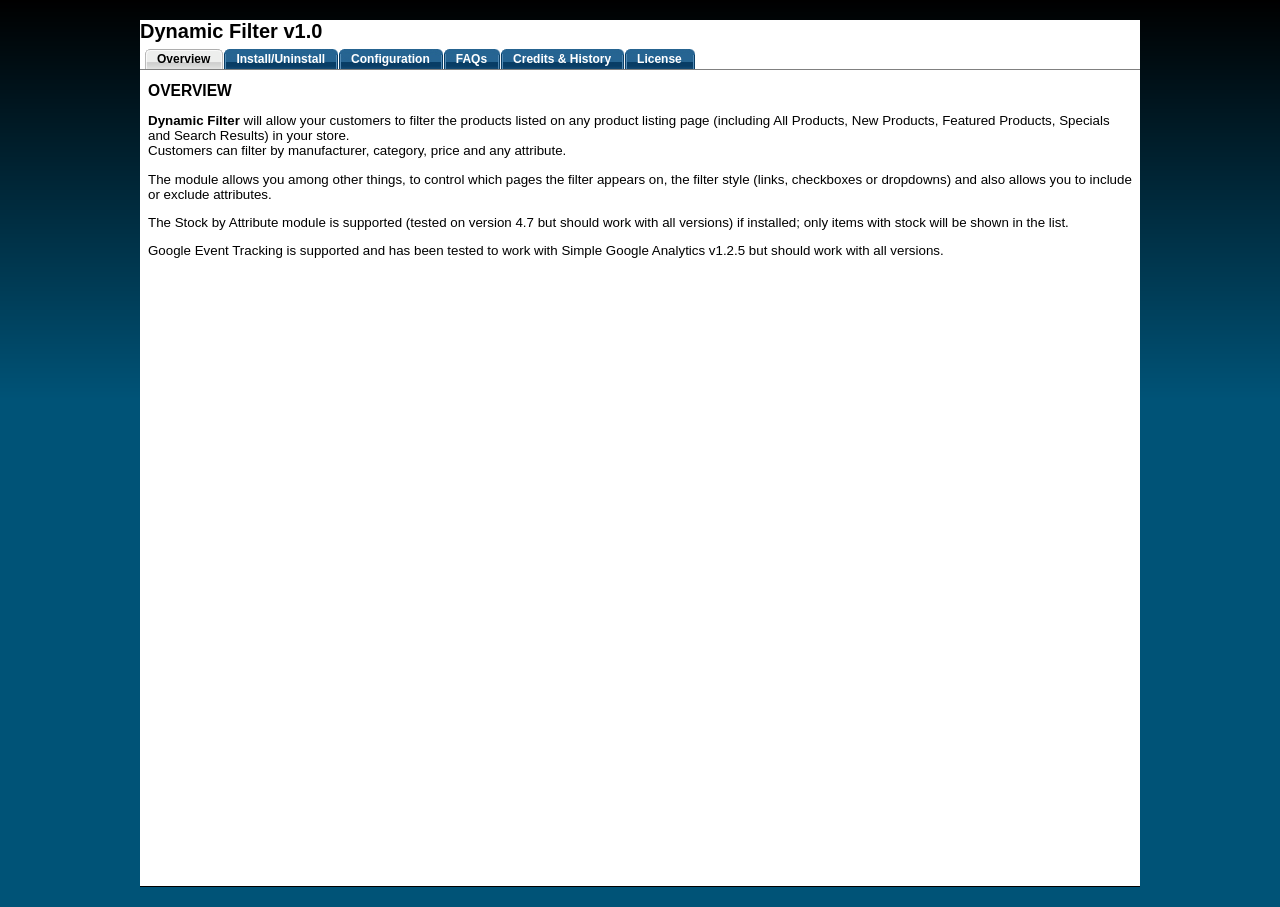
==== documentation/documentation.html @ d3e071da "Initial commit" ====
<!DOCTYPE HTML PUBLIC "-//W3C//DTD HTML 4.01 Transitional//EN">
<html><head>

  <meta http-equiv="pragma" content="no-cache">  
  <meta http-equiv="content-type" content="text/html; charset=ISO-8859-1">  
  <meta http-equiv="content-language" content="en">  
  <title>Dynamic Filter</title>
    
  <link rel="stylesheet" type="text/css" href="includes/css/stylesheet.css">  
  <script type="text/javascript" src="includes/jscript/jscript_tabs.js"></script>
</head><body>
<div id="wrapper">
<h2>Dynamic Filter v1.0</h2>

<div id="slidetabsmenu" style="display: none;">
<ul>
  <li> <a onClick="expandcontent('sc1', this)" href="javascript:void(0)"><span>Overview</strong></a></li>
  <li> <a onClick="expandcontent('sc2', this)" href="javascript:void(0)"><span>Install/Uninstall</strong></a></li>
  <li> <a onClick="expandcontent('sc3', this)" href="javascript:void(0)"><span>Configuration</strong></a></li>
  <li> <a onClick="expandcontent('sc4', this)" href="javascript:void(0)"><span>FAQs</strong></a></li>
  <li> <a onClick="expandcontent('sc5', this)" href="javascript:void(0)"><span>Credits &amp; History</strong></a></li>
  <li> <a onClick="expandcontent('sc6', this)" href="javascript:void(0)"><span>License</strong></a></li>
</ul>
</div>
<br style="clear: both;">

<!--Begin tabcontainer-->
<div id="tabcontentcontainer">

<!--Begin sc1-->
<div class="tabcontent" id="sc1" style="display: block;">
<div class="textcontent">
<h3>OVERVIEW</h3>
<p><strong>Dynamic Filter</strong> will allow your customers to filter the products listed on any product listing page (including All Products, New Products, Featured Products, Specials and Search Results) in your store.<br>
Customers can filter by manufacturer, category, price and any attribute. </p>
<p>The module allows you among other things, to control which pages the filter appears on, the filter style (links, checkboxes or dropdowns) and also allows you to include or exclude  attributes.</p>
<p>The Stock by Attribute module is supported (tested on version 4.7 but should work with all versions) if installed; only items with stock will be shown in the list.</p>
<p>Google Event Tracking is supported and has been tested to work with Simple Google Analytics v1.2.5 but should work with all versions. </p>
  </div>
</div>
<!--End sc1-->

<!--Begin sc2-->
<div class="tabcontent" id="sc2" style="display: block;">
<div class="textcontent">
<h3>INSTALL/UNINSTALL</h3>

<p><b>!!!!!BACKUP YOUR STORE BEFORE YOU BEGIN!!!!!</b></p>
<p>There are different versions of the Dynamic Filter depending on which version of Zen Cart you are using, so you will need to follow the relevant installation instructions. </p>
<p>Installation of the module has been made as simple as possible and shouldn't take long for any stores which have not already modified any of the core files which this module has to modify.</p>
<ol class="InstallationUninstallation">
	<li><a href="#zen-cart-138a">Installation for Zen Cart version 1.3.8a</a></li>
	<li><a href="#zen-cart-139h">Installation for Zen Cart version 1.3.9h</a></li>
	<li><a href="#zen-cart-150">Installation for Zen Cart version 1.5.0</a></li>
	<li><a href="#uninstall-all">Uninstall for all versions</a></li>
</ol>
<br />

<h4><a name="zen-cart-138a" id="zen-cart-138a"></a><u>Installation instructions for Zen Cart version 1.3.8a </u></h4>
<p>Before you start you should rename all folders in the distribution named 'YOUR_TEMPLATE' to the template folder name you are using.</p>
<p>You will find  3 folders beneath the folder named 'dynamic_filter_1.3.8a', one contains new files, one template override files and the other modified core files.</p>
<ol>
 <li><strong>New Files</strong><br />
   Copy the includes folder from the 'new files' folder into your store's main directory.<br>
   The files are already in the correct directory structure, so a single drag-and-drop of the folder into the root directory for the store will put the files in the correct locations.<br>
   <STRONG>Please do not copy the files individually</STRONG> - doing so often results in files being missed out!
 		<ul class="Steps">
			<li>includes/extra_datafiles/dynamic_filter_filenames.php</li>
			<li>includes/languages/english/extra_definitions/YOUR_TEMPLATE/dynamic_filter_defines.php</li>
			<li>includes/modules/pages/advanced_search_result/jscript_dynamic_filter.php</li>
			<li>includes/modules/pages/featured_products/jscript_dynamic_filter.php</li>
			<li>includes/modules/pages/index/jscript_dynamic_filter.php</li>
			<li>includes/modules/pages/products_all/jscript_dynamic_filter.php</li>
			<li>includes/modules/pages/products_new/jscript_dynamic_filter.php</li>
			<li>includes/modules/pages/specials/jscript_dynamic_filter.php</li>
			<li>includes/modules/sideboxes/YOUR_TEMPLATE/dynamic_filter.php</li>
			<li>includes/modules/YOUR_TEMPLATE/dynamic_filter.php</li>
			<li>includes/templates/YOUR_TEMPLATE/buttons/english/clear_all_filters.png</li>
			<li>includes/templates/YOUR_TEMPLATE/buttons/english/filter.png</li>
			<li>includes/templates/YOUR_TEMPLATE/css/style_dynamic_filter.css</li>
			<li>includes/templates/YOUR_TEMPLATE/images/arrow_less.gif</li>
 		    <li>includes/templates/YOUR_TEMPLATE/images/arrow_more.gif</li>
 		    <li>includes/templates/YOUR_TEMPLATE/images/clear_filter.png</li>
 		    <li>includes/templates/YOUR_TEMPLATE/jscript/dynamic_filter/jquery.dynamic_filter.js</li>
 		    <li>includes/templates/YOUR_TEMPLATE/jscript/dynamic_filter/jquery.dynamic_filter.min.js</li>
 		    <li>includes/templates/YOUR_TEMPLATE/sideboxes/tpl_dynamic_filter.php</li>
 		</ul>
 </li>

 <li>
   <strong>Template Override Files</strong><br />
   A single standard Zen Cart template file requires modifications.<br>
   The sample template file can be found within the 'template file overrides' folder in the distribution as follows.
   <ul class="Steps"><li>includes/index_filters/YOUR_TEMPLATE/default_filter.php</li>
   </ul>
   <UL>
     <LI>
       <p>If  this template file <STRONG>hasn't</STRONG> already been modified for your store, the sample file included in this distribution can be copied into the store's template directory and will then override the standard version of the file included in the Zen Cart distribution.</p>
     </LI>
     <LI>
       <p>If this template file <STRONG>has</STRONG> already been modified for your store, then you will need to copy the code changes from the sample file across to your modified file. The changes are clearly marked within the sample files  (with &ldquo;// bof dynamic filter x of x&rdquo; and &ldquo;// eof dynamic filter x of x&rdquo; comments) in the distribution and should be easy enough to copy across, especially if a &ldquo;diff&rdquo; software package (such as DiffMerge or WinMerge) is used.<br>
         <STRONG>Do not  make changes to your template files without taking a copy of them first so you can replace them later if needed!</STRONG></p>
       </LI>
   </UL>
</li>

 <li>
   <strong>Modified Core Files</strong><br>
   A few core Zen Cart files must be modified to work with the Dynamic Filter module.<br>
   If any of the core files this distribution uses have already been modified (because of another third party module being installed for example) then the changes for the respective files should be applied manually by copying across the appropriate sections of code required for the Dynamic Filter module. These sections are clearly marked (with &ldquo;// bof dynamic filter x of x&rdquo; and &ldquo;// eof dynamic filter x of x&rdquo; comments) within the sample files provided in this distribution and should be easy enough to copy across, especially if a &ldquo;diff&rdquo; software package (such as DiffMerge or WinMerge) is used.<br>
   The modified files can be found within the 'core file overrides' folder in the distribution as follows.<br />
   <STRONG>Do not  make changes to your core files without taking a copy of them first so you can replace them later if needed!</STRONG>
   <ul class="Steps">
     <li>includes/classes/split_page_results.php</li>
     <li>includes/functions/functions_general.php</li>
     <li>includes/functions/functions_general.php_5_3</li>
     <li>includes/modules/pages/advanced_search_result/header_php.php</li>
     <li>includes/modules/pages/featured_products/header_php.php</li>
     <li>includes/modules/pages/products_all/header_php.php</li>
     <li>includes/modules/pages/products_new/header_php.php</li>
     <li>includes/modules/pages/specials/header_php.php</li>
     <li>includes/modules/pages/specials/main_template_vars.php</li>
   </ul>
 </li>
 <STRONG>Note:</STRONG> You do not need to copy both functions_general.php and functions_general.php_5_3. If your server is running php version 5.3 or higher, rename functions_general.php_5_3 to functions_general.php and upload that one only, otherwise upload functions_general.php only.<br />
 You can find which version of php your server is running by going to Admin -> Tools -> Server/Version Info.<br /><br />

 <li><strong>Run the SQL patch   and Configure the Dynamic Filter Settings</strong><br>
   Create  a new configuration switch for the Dynamic Filter module by running the 'install.sql'    via Admin-&gt;Tools-&gt;Install SQL Patches.</li>
 </ol>
 
 <strong>A note about jQuery</strong><br>
 Some functions of Dynamic Filter require the jQuery library to be available (see configuration section for details on which features require jQuery). If your store does not already have jQuery available you can download it <a href="http://www.jquery.com/" target="_blank">here</a>.<br>
 Once downloaded, rename it by prefixing with 'jscript_' so if the file you have downloaded is 'jquery-1.4.0.min.js', you would rename it to 'jscript_jquery-1.4.0.min.js'.<br>
 Now upload to includes/templates/YOUR_TEMPLATE/jscript in your store.
 <br />
 <p><a href="#top">Back to top</a><hr style="text-align:center; width:75%"></p>

<h4><a name="zen-cart-139h" id="zen-cart-139h"></a><u>Installation instructions for Zen Cart version 1.3.9h </u></h4>
<p>Before you start you should rename all folders in the distribution named 'YOUR_TEMPLATE' to the template folder name you are using.</p>
<p>You will find 3 folders beneath the folder named 'dynamic_filter_1.3.9h', one contains new files, one template override files and the other modified core files.</p>
<ol>
 <li><strong>New Files</strong><br />
   Copy the includes folder from the 'new files' folder into your store's main directory.<br>
   The files are already in the correct directory structure, so a single drag-and-drop of the folder into the root directory for the store will put the files in the correct locations.<br>
   <STRONG>Please do not copy the files individually</STRONG> - doing so often results in files being missed out!
 		<ul class="Steps">
			<li>includes/extra_datafiles/dynamic_filter_filenames.php</li>
			<li>includes/languages/english/extra_definitions/YOUR_TEMPLATE/dynamic_filter_defines.php</li>
			<li>includes/modules/pages/advanced_search_result/jscript_dynamic_filter.php</li>
			<li>includes/modules/pages/featured_products/jscript_dynamic_filter.php</li>
			<li>includes/modules/pages/index/jscript_dynamic_filter.php</li>
			<li>includes/modules/pages/products_all/jscript_dynamic_filter.php</li>
			<li>includes/modules/pages/products_new/jscript_dynamic_filter.php</li>
			<li>includes/modules/pages/specials/jscript_dynamic_filter.php</li>
			<li>includes/modules/sideboxes/YOUR_TEMPLATE/dynamic_filter.php</li>
			<li>includes/modules/YOUR_TEMPLATE/dynamic_filter.php</li>
			<li>includes/templates/YOUR_TEMPLATE/buttons/english/clear_all_filters.png</li>
			<li>includes/templates/YOUR_TEMPLATE/buttons/english/filter.png</li>
			<li>includes/templates/YOUR_TEMPLATE/css/style_dynamic_filter.css</li>
			<li>includes/templates/YOUR_TEMPLATE/images/arrow_less.gif</li>
 		    <li>includes/templates/YOUR_TEMPLATE/images/arrow_more.gif</li>
 		    <li>includes/templates/YOUR_TEMPLATE/images/clear_filter.png</li>
 		    <li>includes/templates/YOUR_TEMPLATE/jscript/dynamic_filter/jquery.dynamic_filter.js</li>
 		    <li>includes/templates/YOUR_TEMPLATE/jscript/dynamic_filter/jquery.dynamic_filter.min.js</li>
 		    <li>includes/templates/YOUR_TEMPLATE/sideboxes/tpl_dynamic_filter.php</li>
 		</ul>
 </li>

 <li>
   <strong>Template Override Files</strong><br />
   A single standard Zen Cart template file requires modifications.<br>
   The sample template file can be found within the 'template file overrides' folder in the distribution as follows.
   <ul class="Steps"><li>includes/index_filters/YOUR_TEMPLATE/default_filter.php</li>
   </ul>
   <UL>
     <LI>
       <p>If  this template file <STRONG>hasn't</STRONG> already been modified for your store, the sample file included in this distribution can be copied into the store's template directory and will then override the standard version of the file included in the Zen Cart distribution.</p>
     </LI>
     <LI>
       <p>If this template file <STRONG>has</STRONG> already been modified for your store, then you will need to copy the code changes from the sample file across to your modified file. The changes are clearly marked within the sample files  (with &ldquo;// bof dynamic filter x of x&rdquo; and &ldquo;// eof dynamic filter x of x&rdquo; comments) in the distribution and should be easy enough to copy across, especially if a &ldquo;diff&rdquo; software package (such as DiffMerge or WinMerge) is used.<br>
         <STRONG>Do not  make changes to your template files without taking a copy of them first so you can replace them later if needed!</STRONG></p>
       </LI>
   </UL>
</li>

 <li>
   <strong>Modified Core Files</strong><br>
   A few core Zen Cart files must be modified to work with the Dynamic Filter module.<br>
   If any of the core files this distribution uses have already been modified (because of another third party module being installed for example) then the changes for the respective files should be applied manually by copying across the appropriate sections of code required for the Dynamic Filter module. These sections are clearly marked (with &ldquo;// bof dynamic filter x of x&rdquo; and &ldquo;// eof dynamic filter x of x&rdquo; comments) within the sample files provided in this distribution and should be easy enough to copy across, especially if a &ldquo;diff&rdquo; software package (such as DiffMerge or WinMerge) is used.<br>
   The modified files can be found within the 'core file overrides' folder in the distribution as follows.<br />
   <STRONG>Do not  make changes to your core files without taking a copy of them first so you can replace them later if needed!</STRONG>
   <ul class="Steps">
     <li>includes/classes/split_page_results.php</li>
     <li>includes/functions/functions_general.php</li>
     <li>includes/modules/pages/advanced_search_result/header_php.php</li>
     <li>includes/modules/pages/featured_products/header_php.php</li>
     <li>includes/modules/pages/products_all/header_php.php</li>
     <li>includes/modules/pages/products_new/header_php.php</li>
     <li>includes/modules/pages/specials/header_php.php</li>
     <li>includes/modules/pages/specials/main_template_vars.php</li>
   </ul>
 </li>

 <li><strong>Run the SQL patch and Configure the Dynamic Filter Settings</strong><br>
   Create a new configuration switch for the Dynamic Filter module by running the 'install.sql' via Admin-&gt;Tools-&gt;Install SQL Patches.</li>
 </ol>
 
 <strong>A note about jQuery</strong><br>
 Some functions of Dynamic Filter require the jQuery library to be available (see configuration section for details on which features require jQuery). If your store does not already have jQuery available you can download it <a href="http://www.jquery.com/" target="_blank">here</a>.<br>
 Once downloaded, rename it by prefixing with 'jscript_' so if the file you have downloaded is 'jquery-1.4.0.min.js', you would rename it to 'jscript_jquery-1.4.0.min.js'.<br>
 Now upload to includes/templates/YOUR_TEMPLATE/jscript in your store.
 <br />
 <p><a href="#top">Back to top</a><hr style="text-align:center; width:75%"></p>

<h4><a name="zen-cart-150" id="zen-cart-150"></a><u>Installation instructions for Zen Cart version 1.5.0 </u></h4>
<p>Before you start you should rename all folders in the distribution named 'YOUR_TEMPLATE' to the template folder name you are using, and rename the 'admin' folder in the distribution to the admin folder name you are using.</p>
<p>You will find 3 folders beneath the folder named 'dynamic_filter_1.5.0', one contains new files, one template override files and the other modified core files.</p>
<ol>
 <li><strong>New Files</strong><br />
   Copy the includes folder from the 'new files' folder into your store's main directory.<br>
   The files are already in the correct directory structure, so a single drag-and-drop of the folder into the root directory for the store will put the files in the correct locations.<br>
   <STRONG>Please do not copy the files individually</STRONG> - doing so often results in files being missed out!<br>
 		<ul class="Steps">
			<li>admin/includes/extra_datafiles/dynamic_filter_filenames.php</li>
			<li>includes/extra_datafiles/dynamic_filter_filenames.php</li>
			<li>includes/languages/english/extra_definitions/YOUR_TEMPLATE/dynamic_filter_defines.php</li>
			<li>includes/modules/pages/advanced_search_result/jscript_dynamic_filter.php</li>
			<li>includes/modules/pages/featured_products/jscript_dynamic_filter.php</li>
			<li>includes/modules/pages/index/jscript_dynamic_filter.php</li>
			<li>includes/modules/pages/products_all/jscript_dynamic_filter.php</li>
			<li>includes/modules/pages/products_new/jscript_dynamic_filter.php</li>
			<li>includes/modules/pages/specials/jscript_dynamic_filter.php</li>
			<li>includes/modules/sideboxes/YOUR_TEMPLATE/dynamic_filter.php</li>
			<li>includes/modules/YOUR_TEMPLATE/dynamic_filter.php</li>
			<li>includes/templates/YOUR_TEMPLATE/buttons/english/clear_all_filters.png</li>
			<li>includes/templates/YOUR_TEMPLATE/buttons/english/filter.png</li>
			<li>includes/templates/YOUR_TEMPLATE/css/style_dynamic_filter.css</li>
			<li>includes/templates/YOUR_TEMPLATE/images/arrow_less.gif</li>
 		    <li>includes/templates/YOUR_TEMPLATE/images/arrow_more.gif</li>
 		    <li>includes/templates/YOUR_TEMPLATE/images/clear_filter.png</li>
 		    <li>includes/templates/YOUR_TEMPLATE/jscript/dynamic_filter/jquery.dynamic_filter.js</li>
 		    <li>includes/templates/YOUR_TEMPLATE/jscript/dynamic_filter/jquery.dynamic_filter.min.js</li>
 		    <li>includes/templates/YOUR_TEMPLATE/sideboxes/tpl_dynamic_filter.php</li>
 		</ul>
 </li>

 <li>
   <strong>Template Override Files</strong><br />
   A single standard Zen Cart template file requires modifications.<br>
   The sample template file can be found within the 'template file overrides' folder in the distribution as follows.
   <ul class="Steps"><li>includes/index_filters/YOUR_TEMPLATE/default_filter.php</li>
   </ul>
   <UL>
     <LI>
       <p>If  this template file <STRONG>hasn't</STRONG> already been modified for your store, the sample file included in this distribution can be copied into the store's template directory and will then override the standard version of the file included in the Zen Cart distribution.</p>
     </LI>
     <LI>
       <p>If this template file <STRONG>has</STRONG> already been modified for your store, then you will need to copy the code changes from the sample file across to your modified file. The changes are clearly marked within the sample files  (with &ldquo;// bof dynamic filter x of x&rdquo; and &ldquo;// eof dynamic filter x of x&rdquo; comments) in the distribution and should be easy enough to copy across, especially if a &ldquo;diff&rdquo; software package (such as DiffMerge or WinMerge) is used.<br>
         <STRONG>Do not  make changes to your template files without taking a copy of them first so you can replace them later if needed!</STRONG></p>
       </LI>
   </UL>
</li>

 <li>
   <strong>Modified Core Files</strong><br>
   A few core Zen Cart files must be modified to work with the Dynamic Filter module.<br>
   If any of the core files this distribution uses have already been modified (because of another third party module being installed for example) then the changes for the respective files should be applied manually by copying across the appropriate sections of code required for the Dynamic Filter module. These sections are clearly marked (with &ldquo;// bof dynamic filter x of x&rdquo; and &ldquo;// eof dynamic filter x of x&rdquo; comments) within the sample files provided in this distribution and should be easy enough to copy across, especially if a &ldquo;diff&rdquo; software package (such as DiffMerge or WinMerge) is used.<br>
   The modified files can be found within the 'core file overrides' folder in the distribution as follows.<br />
   <STRONG>Do not  make changes to your core files without taking a copy of them first so you can replace them later if needed!</STRONG>
   <ul class="Steps">
     <li>includes/classes/split_page_results.php</li>
     <li>includes/functions/functions_general.php</li>
     <li>includes/modules/pages/advanced_search_result/header_php.php</li>
     <li>includes/modules/pages/featured_products/header_php.php</li>
     <li>includes/modules/pages/products_all/header_php.php</li>
     <li>includes/modules/pages/products_new/header_php.php</li>
     <li>includes/modules/pages/specials/header_php.php</li>
     <li>includes/modules/pages/specials/main_template_vars.php</li>
   </ul>
 </li>

 <li><strong>Run the SQL patch and Configure the Dynamic Filter Settings</strong><br>
   Create a new configuration switch for the Dynamic Filter module by running the 'install.sql' via Admin-&gt;Tools-&gt;Install SQL Patches.</li>
 </ol>
 
 <strong>A note about jQuery</strong><br>
 Some functions of Dynamic Filter require the jQuery library to be available (see configuration section for details on which features require jQuery). If your store does not already have jQuery available you can download it <a href="http://www.jquery.com/" target="_blank">here</a>.<br>
 Once downloaded, rename it by prefixing with 'jscript_' so if the file you have downloaded is 'jquery-1.4.0.min.js', you would rename it to 'jscript_jquery-1.4.0.min.js'.<br>
 Now upload to includes/templates/YOUR_TEMPLATE/jscript in your store.
 <br />
 <p><a href="#top">Back to top</a><hr style="text-align:center; width:75%"></p>

<h4><a name="uninstall-all" id="uninstall-all"></a><u>Uninstall instructions for all Zen Cart versions </u></h4>
<p>There is no need to remove the Dynamic Filter module, as it can be completely disabled in admin (see Configuration).<br>
  If you do wish to remove the module, simply delete all the New Files loaded in step 1, delete (or replace with your original if the file was already present) Template Override Files loaded in step 2, then replace all the Modified Core Files loaded in step 3 with your original files.</p>
<p>Finally, run 'uninstall.sql' to remove the configuration switch.</p>
<p><a href="#top">Back to top</a></p>

</div>
</div>
<!--End sc2-->

<!--Begin sc3-->
<div class="tabcontent" id="sc3" style="display: block;">
<div class="textcontent">
<h3>CONFIGURATION</h3>
<p><u><strong>Switching On </strong></u></p>
<p>After the install, the filter is enabled on all category pages as well as all products, new products, featured products, specials and the search results page. However, the filter will not be displayed in your store before you switch it on.<br>
  To switch the filter on, go to Admin -&gt; Tools -&gt; Layout Boxes Controller and switch on the sidebox named 'sideboxes/YOUR_TEMPLATE/dynamic_filter.php'.</p>
<p><strong><u>Admin Options</u></strong></p>
<p>This module includes an admin option to enable/disable the module and more.<br>
  All controls can be accessed via Admin -&gt; Configuration -&gt; Dynamic Filter. The image below shows the admin controls.</p>
	<table class="imageTable" border="0" cellspacing="0" cellpadding="0">
	  <tr>
	    <td>Admin controls<br /><img src="images/admin.png" width="900" height="266"></td>
	  </tr>
	</table>

<br /><p><strong>Enabling/Disabling the Filter</strong>
The first 6 switches allow you to control which pages the Dynamic Filter will be available on; it can be enabled or disabled on all category pages, all products, new products, featured products, specials and search results pages.<br>
  Just set the relevant  switch to True or False.</p>
     	<ul class="Steps">
   		  <li>Enable on Category Pages</li>
   		  <li>Enable on All Products Page</li>
   		  <li>Enable on  New Products Pages</li>
   		  <li>Enable on  Featured Products Pages</li>
   		  <li>Enable on Specials Page</li>
   		  <li>Enable on Search Page</li>
		</ul>
<br /><p><strong>Styling the Filter</strong>
The Dynamic Filter can be rendered in different styles depending on your preference.<br>
  For example, if a section has too many options you can choose to display that section in a minimized format.The following section describes the function of the styling switches.</p>
   		<ul class="Steps">
   		  <li>Filter Style</li>
   		  <li>Disabled Options Method</li>
   		  <li>Options Box Style</li>
		  <li>Maximum Number of Options</li>
   		  <li>Maximum Number of Price Ranges</li>
   		  <li>Minimum Price Range</li>
		  <li>Maximum Price Range</li>
		  <li>Include Options</li>
		  <li>Exclude Options</li>
		</ul>

<ol>
 <li><strong>Filter Style</strong><br />
  The Filter Style switch is used to control how the Dynamic Filter behaves.<br>
  In 'Link' mode, each option is a text link; when you click one of the options the page is refreshed immediately before any other options can be clicked.<br>
  When in 'Dropdown' mode, each option is an item in a dropdown list. There are two Dropdown modes to choose - Single and Multi.<br />
  In 'Single' mode, when you choose an option the page is refreshed immediately before any other options can be chosen.<br>
  In 'Multi' mode, you can choose as many options as you like before the page is refreshed. To refresh the page, you must click the 'Filter' button.<br />
  When in 'Checkbox' mode, each option is a checkbox. Like Dropdown, there are two Checkbox modes to choose - Single and Multi.<br />
  In 'Single' mode, when you check a box the page is refreshed immediately before any other boxes can be checked.<br>
  In 'Multi' mode, you can check as many boxes as you like before the page is refreshed. To refresh the page, you must click the 'Filter' button.<br />
  <strong>Single dropdown and single checkbox mode require javascript to be enabled.</strong>
   <table class="imageTable" border="0" cellspacing="10px" cellpadding="20px">
     <tr>
       <td>Filter Style 'Link'<br />
         <img src="images/link.png"></td>
       <td>Filter Style 'Dropdown - Multi'<br />
         <img src="images/dropdown_multi.png"></td>
       <td>Filter Style 'Checkbox - Multi'<br />
         <img src="images/checkbox_multi.png"></td>
     </tr>
   </table>
 </li>

 <li><strong>Disabled Options Method</strong><br />
 The Disabled Options Method switch is used to control how disabled options are handled.<br>
  The available options are 'greyed' and 'hidden'.<br>
    The greyed option leaves the options visible but greyed out so they cannot be clicked.<br>
    The hidden option hides the options completely.
    <br>
  In the examples shown below, the Price, Colour and Size attributes demonstrate this.<br>
	<table class="imageTable" border="0" cellspacing="10px" cellpadding="20px">
	  <tr>
	    <td>Disabled Options Method 'Greyed'<br />
	        <img src="images/greyed.png"></td>
	    <td>Disabled Options Method 'Hidden'<br />
	        <img src="images/hidden.png"></td>
	  </tr>
	</table>
 </li>

 <li><strong>Options Box Style &amp; Maximum Number of Options</strong><br />
 The Options Box Style switch is used to control how options are displayed when the Maximum Number of Options has been reached.<br>
 This switch has two possible settings,
 'scroll' and 'expand'.<br>
 The scroll method uses a scroll box to minimize the number of options on display.<br>
 The expand method uses a more/less link to expand/contract the available space for the option.
 The expand method uses jQuery to achieve a smooth expand/contract effect, so requires you have the jQuery library available. See the Installation section for more information on this.<br>
 Both methods are shown in the examples below.<br />
 <strong>Expand mode requires  javascript to be enabled.</strong></li>
     <br><br>
   The Maximum Number of Options switch is used to control the number of options shown under each sub-heading.<br>
   In the examples shown below, the 'Colour' attribute demonstrates the effect when the maximum number of options is triggered.
   <table class="imageTable" border="0" cellspacing="10px" cellpadding="20px">
     <tr>
       <td>Options Box Style 'Scroll'<br /><img src="images/scroll.png"></td>
	        <td>Options Box Style 'Expand'<br /><img src="images/expand.png"></td>
	      </tr>
   </table>
 </li>
 <li><strong>Maximum Number of Price Ranges</strong><br />
 The Maximum Number of Price Ranges controls how the Dynamic Filter price ranges will be calculated.<br>
 The filter will attempt to generate no more price ranges than the number specified.<br>
 This number can be overridden by the Maximum Price Range below. </li><br /><br />
 
 <li><strong>Minimum Price Range  &amp; Maximum Price Range</strong><br />
 The Minimum Price Range is used to control 
 the minimum gap between prices shown in the Price section of the filter.<br>
 The Maximum Price Range is used to control 
 the maximum gap between prices shown in the Price section of the filter. This value can override the Maximum Number of Price Ranges control. </li><br /><br />

 <li><strong>Include Options</strong><br />
 The Include Options control 
 allows you to specify a definitive list of attributes to display in the filter.<br>
 The list should include the Option Name IDs (as found in Admin -> Catalog -> Option Name Manager) separated by a comma.<br>
 Leave this option empty to include all attributes. </li><br /><br />

 <li><strong>Exclude Options</strong><br />
 The Exclude Options control 
 allows you to specify a  list of attributes to omit from the filter.<br>
 The list should include the Option Name IDs (as found in Admin -> Catalog -> Option Name Manager) separated by a comma.<br>
 Leave this option empty to exclude no attributes. </li>
</ol>

<br /><p><strong>Additional Settings </strong><br />
Dynamic Filter allows for event tracking in Google Analytics if the 'Filter Style' is set to either 'Link' or 'Checkbox - Single'.<br>
Both the traditional ga.js and new asyncronous methods are supported. <br>
  If you wish to switch this function on, set Google Event Tracking to the desired method.<br>
  This will generate code to track customers adding and removing filters to help you analyse what they are looking for.<br>
  To switch this feature off, set it to 'No'.<br />
    <STRONG>Google event tracking  requires  javascript to be enabled and Google Analytics code active in your store, such as </STRONG><a href="http://www.zen-cart.com/index.php?main_page=product_contrib_info&products_id=412" target="_blank">Simple Google Analytics  </a></p>
<ul class="Steps">
     	  <li>Google Event Tracking</li>
		</ul>

<br /><p><strong>Optional (but recommended) Settings</strong><br />
Zen Cart comes as standard with a manufacturer/category shown at the top of category pages.<br>
It is recommended that this is swithced off as the Dynamic Filter also has a manufacturer/category section.<br>
To switch the standard Zen Cart filter off, go to Admin -&gt; Configuration -&gt; Product Listing and set 'Display Category/Manufacturer Filter' to off.</p>
</div>

</div>
</div>
<!--End sc3-->

<!--Begin sc4-->
<div class="tabcontent" id="sc4" style="display: block;">
<div class="textcontent">
<h3>FAQs</h3>

<ol class="TableOfContents">
	<li><a href="#change-sideobx-heading">How can I change the filter sidebox heading?</a></li>
	<li><a href="#change-sub-headings">How can I change the filter sub-headings?</a></li>
	<li><a href="#change-querystring-prefix">How can I change the filter querystring prefix?</a></li>
	<li><a href="#change-querystring-names">How can I change the filter querystring names?</a></li>
	<li><a href="#uri-mapping">I have URI mapping software installed in my store. Does this modification work with URI mapping?</a></li>
	<li><a href="#hooking-into-the-filter">Is it possible to hook into Dynamic Filter, to redirect banner ads to a pre-filtered list for example?</a></li>
</ol>

		<h4><a name="change-sideobx-heading" id="change-sideobx-heading"></a>How can I change the filter sidebox heading?</h4>
		<p>The Dynamic Filter sidebox heading is initially set to 'Narrow Your Results'. This can be changed if required.<br>
	    To change it, open up file includes/languages/english/extra_definitions/YOUR_TEMPLATE/dynamic_filter_defines.php and change the following line to reflect the heading you require</p>
		<ul class="Steps">
     	  <li>define('BOX_HEADING_FILTER', 'Narrow Your Results');</li>
		</ul>
		<p><a href="#top">Back to top</a><hr style="text-align:center; width:75%"></p>
		
		<h4><a name="change-sub-headings" id="change-sub-headings"></a>How can I change the filter sub-headings?</h4>
		<p>All sub-headings are prefixed with the word 'By' and suffixed with a colon (':'). If you need to change these, open up file includes/languages/english/extra_definitions/YOUR_TEMPLATE/dynamic_filter_defines.php and change the following lines as you require</p>
		<ul class="Steps">
		  <li>define('DYNAMIC_FILTER_TEXT_PREFIX', 'By ');</li>
		  <li>define('DYNAMIC_FILTER_TEXT_SUFFIX', ':');</li>
		</ul>
		
		<p>The manufacturer, category and price sub-headings are initially set to 'By Brand:', 'By Category:' and 'By Price:' respecitvely. These can also be changed if required.<br>
	    To change them, open up file includes/languages/english/extra_definitions/YOUR_TEMPLATE/dynamic_filter_defines.php and change the following lines to reflect the sub-headings you require</p>
		<ul class="Steps">
     	  <li>define('DYNAMIC_FILTER_TEXT_MANUFACTURER','Brand');</li>
		  <li>define('DYNAMIC_FILTER_TEXT_CATEGORY','Category');</li>
		  <li>define('DYNAMIC_FILTER_TEXT_PRICE','Price');</li>
		</ul>
		<p>All other sub-headings are generated by taking the name of the attribute (e.g, if your products have an attribute of colour, the heading would be 'By Colour:') so these can only be changed by changing the attribute name.</p>
		<p><a href="#top">Back to top</a><hr style="text-align:center; width:75%"></p>

		<h4><a name="change-querystring-prefix" id="change-querystring-prefix"></a>How can I change the filter querystring prefix?</h4>
		<p>Each time a filter is applied it is added to the querystring in the URL. A prefix is used which is initially set to 'flt' e.g. when filtering by category you will see   'fltCategory[]=xx' in the querystring). This can be changed if required.<br>
      Open up file includes/languages/english/extra_definitions/YOUR_TEMPLATE/dynamic_filter_defines.php and change the following line to reflect the prefix you require</p>
		<ul class="Steps">
     	  <li>define('DYNAMIC_FILTER_PREFIX', 'flt');</li>
		</ul>
		<p><a href="#top">Back to top</a><hr style="text-align:center; width:75%"></p>

		<h4><a name="change-querystring-names" id="change-querystring-names"></a>How can I change the filter querystring names?</h4>
		<p>The querystring names for manufacturer, category and price are initially set to 'Brand', 'Category' and 'Price' respectively (e.g. when filtering by manufacturer you will see 'fltBrand[]=xx' in the querystring). This can be changed if required.<br>
      Open up file includes/languages/english/extra_definitions/YOUR_TEMPLATE/dynamic_filter_defines.php and change the following lines to reflect the names you require</p>
		<ul class="Steps">
     	  <li>define('DYNAMIC_FILTER_MANUFACTURER_GROUP','Brand');<br>
     	    define('DYNAMIC_FILTER_CATEGORY_GROUP','Category');<br>
   	      define('DYNAMIC_FILTER_PRICE_GROUP','Price');</li>
		</ul>
		<p>All other querystring names are generated by taking the name of the attribute (e.g, if your products have an attribute of size, the querystring name would be 'fltSize') so these can only be changed by changing the attribute name.</p>
		<p><a href="#top">Back to top</a><hr style="text-align:center; width:75%"></p>
		
		<h4><a name="uri-mapping" id="uri-mapping"></a>I have URI mapping software installed in my store. Does this modification work with URI mapping?</h4>
		<p>Dynamic Filter has been tested and is fully working with Ceon URI mapping version 4.0.7 but should work with earlier versions of this software too.<br>
		It has not been tested but shouldn't be too hard to modify to work  with any other mapping software.<br>
		Only the file below would need to be editted. Scanning this file for 'CEON' will show the specific code edits that allow Dynamic Filter to work with Ceon URI mapping. </p>
		<ul class="Steps">
     	  <li>includes/templates/YOUR_TEMPLATE/sideboxes/tpl_dynamic_filter.php</li>
		</ul>
		<p><a href="#top">Back to top</a><hr style="text-align:center; width:75%"></p>

		<h4><a name="hooking-into-the-filter" id="hooking-into-the-filter"></a>Is it possible to hook into Dynamic Filter, to redirect banner ads to a pre-filtered list for example?</h4>
		<p>You can easily hook in to the Dynamic Filter by simply adding the required filters to the end of the querystring.<br>
	  For example, if your store sells jackets and pants and you would like to direct a banner ad to New Jackets and Pants you could use the following in the Banner URL </p>
		<ul class="Steps">
		  <li>/index.php?main_page=products_new&amp;fltCategory[]=xx&amp;fltCategory[]=yy</li>
		</ul>
		<p> If you are using Ceon URI mapping software, you would (assuming your 'products_new' page is mapped to 'NewProducts') use</p>
		<ul class="Steps">
		  <li>/NewProducts?fltCategory[]=xx&amp;fltCategory[]=yy</li>
	    </ul>
		<p> You	would just need to replace 'xx' with your Jackets category ID and 'yy' with your Pants category ID.</p>
		<p>You can also hook in to the filter with php.<br>
	    For example if you had a category called 'Jeans' and within that category you sold Levis jeans, you could add the link  'More Levis Jeans' to the product page to direct customers to view more Levis jeans as follows</p>
		<ul class="Steps">
		  <li>echo '&lt;a rel=&quot;nofollow&quot; href=&quot;' . zen_href_link(FILENAME_DEFAULT, 'cPath=' . $cPath . '&amp;' . DYNAMIC_FILTER_PREFIX . DYNAMIC_FILTER_MANUFACTURER_GROUP . '[]=' . zen_get_products_manufacturers_id($products_id_current), 'NONSSL') . '&quot;&gt;' . 'More ' . $manufacturers_name . ' ' . $categories-&gt;fields['categories_name'] . '&lt;/a&gt;';</li>
	    </ul>
		<p class="BackToTableOfContents"><a href="#top">Back to top</a></p>
</div>
</div>
<!--End sc4-->

<!--Begin sc5-->
<div class="tabcontent" id="sc5" style="display: block;">
<div class="textcontent">
<h3>CREDITS &amp; HISTORY</h3>
<br>
<strong>v1.0</strong> by Damian Taylor 
<br>
<br>
Tested on:
<ul style="margin-top:0">
<li>Zen Cart 1.3.8a, Zen Cart 1.3.9h & Zen Cart 1.5.0</li>
<li>php 5.2.17 & php 5.3.8</li>
<li>MySQL 5.0.77</li>
</ul>
Tested with:
<ul style="margin-top:0">
<li>Ceon URI Mapping v4.0.7</li>
<li>Stock By Attribute v4.7</li>
<li>Simple Google Analytics v1.2.5</li>
</ul>

</div>
</div>
<!--End sc5-->

<!--Begin sc6-->
<div class="tabcontent" id="sc6" style="display: block;">
<div class="textcontent">
<h3>LICENSE</h3>
<p>This program is free software: you can redistribute it and/or modify
    it under the terms of the GNU General Public License as published by
    the Free Software Foundation, either version 3 of the License, or
    (at your option) any later version.

    This program is distributed in the hope that it will be useful,
    but WITHOUT ANY WARRANTY; without even the implied warranty of
    MERCHANTABILITY or FITNESS FOR A PARTICULAR PURPOSE.  See the
    GNU General Public License for more details.</p>

<p><strong>Always backup your shop and database before making changes.</strong></p>
</div>
</div>
<!--End sc6-->

</div>
<!--end tabcontainer-->
<script type="text/javascript">document.getElementById('sc2').style.display = 'none';</script>
<script type="text/javascript">document.getElementById('sc3').style.display = 'none';</script>
<script type="text/javascript">document.getElementById('sc4').style.display = 'none';</script>
<script type="text/javascript">document.getElementById('sc5').style.display = 'none';</script>
<script type="text/javascript">document.getElementById('sc6').style.display = 'none';</script>
<script type="text/javascript">ShowTabs()</script>
<script type="text/javascript">
// We only show the tab links if JavaScript is available/active.
<!--
if (document.getElementById("slidetabsmenu") != null) {
  document.getElementById('slidetabsmenu').style.display = "block";
}
//-->
</script>
</div>

</body></html>
---- documentation/includes/css/stylesheet.css ----
body, th, td {
	font-size: 10pt;
	font-family: Verdana, Helvetica, Arial, sans-serif;
	background-color: #005377;
}

body {
	margin:20px;
	background-image:url(../../images/bg.png);
	background-repeat:repeat-x;
}
body {
  text-align: center;  /* MSIE 5 doesn't center based on auto left/right margins, 
                          but 'text-align:center' does center top-level divs: */
  min-width: 1000px;      /* Specify a min-width for the body as wide as the 'wrapper'
                           element itself. This prevents negative (i.e. inaccessible)
                           left-margins in narrow browser windows when using 
                           Navigator 6+/Mozilla on Win32: */
}
#wrapper {
  background-color: #fff;
  text-align: left;    /* Reset alignment to compensate for 'text-align:center': */
  width: 1000px;        /* Specify the width of the element. This should be the same
                          as 'body min-width': */
  margin-left: auto;   /* Set left and right margins to auto, thus centering the 
                          element in the containing (body) tag: */
  margin-right: auto;
}

.regularlist li{
	padding: 5px;
}


.filelist ul{
	font-size: 8.5pt;
}

.error {
	color: #a00000;
	font-weight: bold;
}
.small_info {
	font-size: 8pt;
	color: #a0a0a0;
}
.small_info a {
	color: #606060;
	text-decoration: none;
	border-bottom: 1px dotted #606060;
}
.textcontent {
	padding: 8px;
	text-align: left;
	min-height: 800px;
	height:auto !important;
	height:800px;

}
.imageTable {
	margin: 0 40px;
	
}
.imageTable td {
	text-align: center;
	background-color: #fff;
}
.messageStackSuccess {
	padding: 8px;
	background-color: #e8f7cf;
	border: 1px solid #8ad80e;
	text-align: center;
}
.messageStackWarning, .messageStackError {
	padding: 8px;
	background-color: #ffcfcf;
	border: 1px solid #b00000;
	text-align: center;
}
.messageStackCaution {
	padding: 8px;
	background-color: #f7f0bf;
	border: 1px solid #d89000;
	text-align: center;
}
.messageStackSuccess h2, .messageStackWarning h2, .messageStackError h2, .messageStackCaution h2 {
	font-size: 12px;
	font-weight: bold;
	white-space: nowrap;
	margin: 0px;
}
.messageStackSuccess, .messageStackWarning, .messageStackError, .messageStackCaution {
	font-size: 12px;
	font-weight: bold;
	white-space: nowrap;
	margin: 4px 0 10px 0;
	width:878px;
}
h2 {
	margin:6px 0;
}
h3 {
	margin:4px 0;
}
td {
	vertical-align:top;
}

#save_preset, #presets td, #button_layout td, #format_layout td, #template_layout td, #font_layout td, #icon_layout td, #custombutton_layout td {
	font-family: Verdana, Helvetica, Arial, sans-serif;
	font-size: 10pt;
	background-color: #f0f0f0;
	padding:15px 10px;
}

.table_width {
	width:900px;
}

#button_layout {
	width:900px;
}

#format_layout {
	width:900px;
}

#template_layout {
	width:900px;
}

#font_layout {
	width:900px;
}

#icon_layout {
	width:900px;
}

#custombutton_layout {
	width:900px;
}

#button_templates {
	width:95%;
}

#presets {
	float:left;
}

.clearBoth {
	clear: both;
}
#save_preset {
	width:875px;
}
#preview {
	margin:10px 0;
}
#preview td, #presets td, #button_templates td {
	vertical-align:middle;
}
#preview td, #button_templates td {
	padding:8px 8px;
	background-color: #f0f0f0;
}
.last_row {
	background-color:red;
}
#button_layout .last_row {
	background-color:white;
}
form, input {
	margin:0;
	vertical-align:middle;
}
caption {
	text-align:left;
	font-weight:bold;
	margin-top:5px;
}
/*Tabbed Layout Styles courtesey of the Tabbed Products Pro readme file*/
#slidetabsmenu {
float:left;
width:1000px;
font-size:90%;
line-height:normal;
border-bottom: 1px solid gray;
}
* html #slidetabsmenu{ /*IE only. Add 1em spacing between menu and rest of content*/
margin-bottom: 0em;
}

#slidetabsmenu ul{
list-style-type: none;
margin:0;
margin-left: 5px;
padding:0;
}

#slidetabsmenu li{
display:inline;
margin:0;
padding:0;
}

#slidetabsmenu a {
float:left;
background:url(../../images/bw2_tab_left.gif) no-repeat left top;
background-position:0 -42px;
margin:0;
padding:0 0 0 5px;
text-decoration:none;
}

#slidetabsmenu a span {
float:left;
text-align: center;
display:block;
background:url(../../images/bw2_tab_right.gif) no-repeat right top;
background-position:100% -42px;
padding:3px 14px 3px 7px;
font-weight:bold;
/*color:#3B3B3B;*/
color: white;
}

/* Commented Backslash Hack hides rule from IE5-Mac \*/
#slidetabsmenu a span {float:none;}
/* End IE5-Mac hack */

#slidetabsmenu a:hover span {
color: red;
}

#slidetabsmenu a.current{
background-position:0 -0px;
}

#slidetabsmenu a.current span {
background-position:100% -0px;
text-align: center;
color: black;
}

#slidetabsmenu a:hover {
background-position:0% -0px;
}

#slidetabsmenu a:hover span {
background-position:100% -0px;
text-align: center;
}

.tabcontent{
border-bottom: 1px solid;
background: white;
color: black;
display:none;
width: 1000px;
}


ul.Steps {
list-style: none;
}

.Steps {
background: #FFFFC0;
padding: 0.5em;
border: 1px solid #999;
margin: 1em;
}
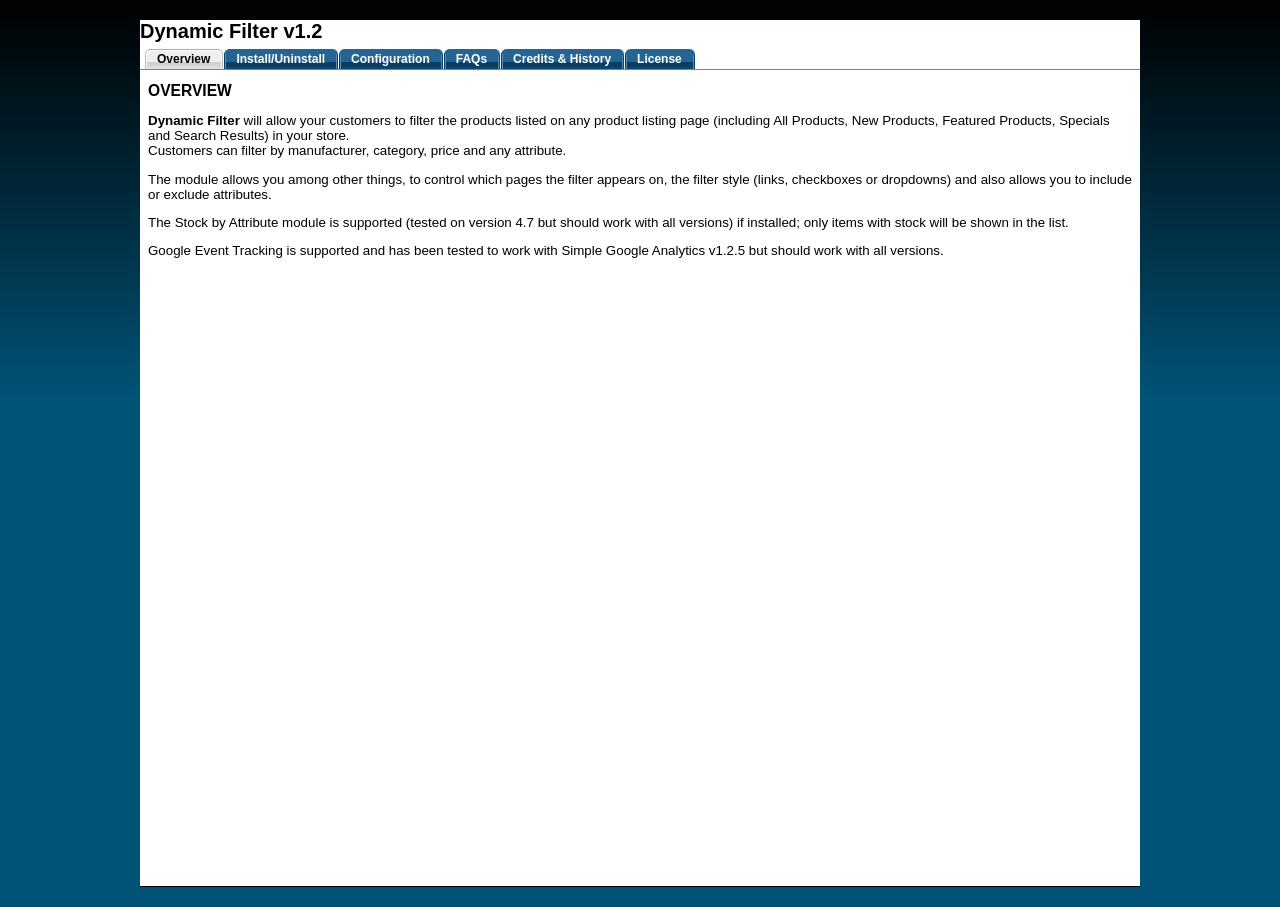
==== commit d955477f: "Updates for v1.2" ====
--- a/documentation/documentation.html
+++ b/documentation/documentation.html
@@ -4,13 +4,13 @@
   <meta http-equiv="pragma" content="no-cache">  
   <meta http-equiv="content-type" content="text/html; charset=ISO-8859-1">  
   <meta http-equiv="content-language" content="en">  
-  <title>Dynamic Filter</title>
+  <title>Dynamic Attribute Filter 1.2</title>
     
   <link rel="stylesheet" type="text/css" href="includes/css/stylesheet.css">  
   <script type="text/javascript" src="includes/jscript/jscript_tabs.js"></script>
 </head><body>
 <div id="wrapper">
-<h2>Dynamic Filter v1.0</h2>
+<h2>Dynamic Filter v1.2</h2>
 
 <div id="slidetabsmenu" style="display: none;">
 <ul>
@@ -28,262 +28,194 @@
 <div id="tabcontentcontainer">
 
 <!--Begin sc1-->
-<div class="tabcontent" id="sc1" style="display: block;">
-<div class="textcontent">
-<h3>OVERVIEW</h3>
-<p><strong>Dynamic Filter</strong> will allow your customers to filter the products listed on any product listing page (including All Products, New Products, Featured Products, Specials and Search Results) in your store.<br>
-Customers can filter by manufacturer, category, price and any attribute. </p>
-<p>The module allows you among other things, to control which pages the filter appears on, the filter style (links, checkboxes or dropdowns) and also allows you to include or exclude  attributes.</p>
-<p>The Stock by Attribute module is supported (tested on version 4.7 but should work with all versions) if installed; only items with stock will be shown in the list.</p>
-<p>Google Event Tracking is supported and has been tested to work with Simple Google Analytics v1.2.5 but should work with all versions. </p>
+  <div class="tabcontent" id="sc1" style="display: block;">
+    <div class="textcontent">
+      <h3>OVERVIEW</h3>
+      <p><strong>Dynamic Filter</strong> will allow your customers to filter the products listed on any product listing page (including All Products, New Products, Featured Products, Specials and Search Results) in your store.<br>
+      Customers can filter by manufacturer, category, price and any attribute. </p>
+      <p>The module allows you among other things, to control which pages the filter appears on, the filter style (links, checkboxes or dropdowns) and also allows you to include or exclude  attributes.</p>
+      <p>The Stock by Attribute module is supported (tested on version 4.7 but should work with all versions) if installed; only items with stock will be shown in the list.</p>
+      <p>Google Event Tracking is supported and has been tested to work with Simple Google Analytics v1.2.5 but should work with all versions. </p>
+    </div>
   </div>
-</div>
 <!--End sc1-->
 
 <!--Begin sc2-->
-<div class="tabcontent" id="sc2" style="display: block;">
-<div class="textcontent">
-<h3>INSTALL/UNINSTALL</h3>
-
-<p><b>!!!!!BACKUP YOUR STORE BEFORE YOU BEGIN!!!!!</b></p>
-<p>There are different versions of the Dynamic Filter depending on which version of Zen Cart you are using, so you will need to follow the relevant installation instructions. </p>
-<p>Installation of the module has been made as simple as possible and shouldn't take long for any stores which have not already modified any of the core files which this module has to modify.</p>
-<ol class="InstallationUninstallation">
-	<li><a href="#zen-cart-138a">Installation for Zen Cart version 1.3.8a</a></li>
-	<li><a href="#zen-cart-139h">Installation for Zen Cart version 1.3.9h</a></li>
-	<li><a href="#zen-cart-150">Installation for Zen Cart version 1.5.0</a></li>
-	<li><a href="#uninstall-all">Uninstall for all versions</a></li>
-</ol>
-<br />
-
-<h4><a name="zen-cart-138a" id="zen-cart-138a"></a><u>Installation instructions for Zen Cart version 1.3.8a </u></h4>
-<p>Before you start you should rename all folders in the distribution named 'YOUR_TEMPLATE' to the template folder name you are using.</p>
-<p>You will find  3 folders beneath the folder named 'dynamic_filter_1.3.8a', one contains new files, one template override files and the other modified core files.</p>
-<ol>
- <li><strong>New Files</strong><br />
-   Copy the includes folder from the 'new files' folder into your store's main directory.<br>
-   The files are already in the correct directory structure, so a single drag-and-drop of the folder into the root directory for the store will put the files in the correct locations.<br>
-   <STRONG>Please do not copy the files individually</STRONG> - doing so often results in files being missed out!
- 		<ul class="Steps">
-			<li>includes/extra_datafiles/dynamic_filter_filenames.php</li>
-			<li>includes/languages/english/extra_definitions/YOUR_TEMPLATE/dynamic_filter_defines.php</li>
-			<li>includes/modules/pages/advanced_search_result/jscript_dynamic_filter.php</li>
-			<li>includes/modules/pages/featured_products/jscript_dynamic_filter.php</li>
-			<li>includes/modules/pages/index/jscript_dynamic_filter.php</li>
-			<li>includes/modules/pages/products_all/jscript_dynamic_filter.php</li>
-			<li>includes/modules/pages/products_new/jscript_dynamic_filter.php</li>
-			<li>includes/modules/pages/specials/jscript_dynamic_filter.php</li>
-			<li>includes/modules/sideboxes/YOUR_TEMPLATE/dynamic_filter.php</li>
-			<li>includes/modules/YOUR_TEMPLATE/dynamic_filter.php</li>
-			<li>includes/templates/YOUR_TEMPLATE/buttons/english/clear_all_filters.png</li>
-			<li>includes/templates/YOUR_TEMPLATE/buttons/english/filter.png</li>
-			<li>includes/templates/YOUR_TEMPLATE/css/style_dynamic_filter.css</li>
-			<li>includes/templates/YOUR_TEMPLATE/images/arrow_less.gif</li>
- 		    <li>includes/templates/YOUR_TEMPLATE/images/arrow_more.gif</li>
- 		    <li>includes/templates/YOUR_TEMPLATE/images/clear_filter.png</li>
- 		    <li>includes/templates/YOUR_TEMPLATE/jscript/dynamic_filter/jquery.dynamic_filter.js</li>
- 		    <li>includes/templates/YOUR_TEMPLATE/jscript/dynamic_filter/jquery.dynamic_filter.min.js</li>
- 		    <li>includes/templates/YOUR_TEMPLATE/sideboxes/tpl_dynamic_filter.php</li>
- 		</ul>
- </li>
-
- <li>
-   <strong>Template Override Files</strong><br />
-   A single standard Zen Cart template file requires modifications.<br>
-   The sample template file can be found within the 'template file overrides' folder in the distribution as follows.
-   <ul class="Steps"><li>includes/index_filters/YOUR_TEMPLATE/default_filter.php</li>
-   </ul>
-   <UL>
-     <LI>
-       <p>If  this template file <STRONG>hasn't</STRONG> already been modified for your store, the sample file included in this distribution can be copied into the store's template directory and will then override the standard version of the file included in the Zen Cart distribution.</p>
-     </LI>
-     <LI>
-       <p>If this template file <STRONG>has</STRONG> already been modified for your store, then you will need to copy the code changes from the sample file across to your modified file. The changes are clearly marked within the sample files  (with &ldquo;// bof dynamic filter x of x&rdquo; and &ldquo;// eof dynamic filter x of x&rdquo; comments) in the distribution and should be easy enough to copy across, especially if a &ldquo;diff&rdquo; software package (such as DiffMerge or WinMerge) is used.<br>
-         <STRONG>Do not  make changes to your template files without taking a copy of them first so you can replace them later if needed!</STRONG></p>
-       </LI>
-   </UL>
-</li>
-
- <li>
-   <strong>Modified Core Files</strong><br>
-   A few core Zen Cart files must be modified to work with the Dynamic Filter module.<br>
-   If any of the core files this distribution uses have already been modified (because of another third party module being installed for example) then the changes for the respective files should be applied manually by copying across the appropriate sections of code required for the Dynamic Filter module. These sections are clearly marked (with &ldquo;// bof dynamic filter x of x&rdquo; and &ldquo;// eof dynamic filter x of x&rdquo; comments) within the sample files provided in this distribution and should be easy enough to copy across, especially if a &ldquo;diff&rdquo; software package (such as DiffMerge or WinMerge) is used.<br>
-   The modified files can be found within the 'core file overrides' folder in the distribution as follows.<br />
-   <STRONG>Do not  make changes to your core files without taking a copy of them first so you can replace them later if needed!</STRONG>
-   <ul class="Steps">
-     <li>includes/classes/split_page_results.php</li>
-     <li>includes/functions/functions_general.php</li>
-     <li>includes/functions/functions_general.php_5_3</li>
-     <li>includes/modules/pages/advanced_search_result/header_php.php</li>
-     <li>includes/modules/pages/featured_products/header_php.php</li>
-     <li>includes/modules/pages/products_all/header_php.php</li>
-     <li>includes/modules/pages/products_new/header_php.php</li>
-     <li>includes/modules/pages/specials/header_php.php</li>
-     <li>includes/modules/pages/specials/main_template_vars.php</li>
-   </ul>
- </li>
- <STRONG>Note:</STRONG> You do not need to copy both functions_general.php and functions_general.php_5_3. If your server is running php version 5.3 or higher, rename functions_general.php_5_3 to functions_general.php and upload that one only, otherwise upload functions_general.php only.<br />
- You can find which version of php your server is running by going to Admin -> Tools -> Server/Version Info.<br /><br />
-
- <li><strong>Run the SQL patch   and Configure the Dynamic Filter Settings</strong><br>
-   Create  a new configuration switch for the Dynamic Filter module by running the 'install.sql'    via Admin-&gt;Tools-&gt;Install SQL Patches.</li>
- </ol>
- 
- <strong>A note about jQuery</strong><br>
- Some functions of Dynamic Filter require the jQuery library to be available (see configuration section for details on which features require jQuery). If your store does not already have jQuery available you can download it <a href="http://www.jquery.com/" target="_blank">here</a>.<br>
- Once downloaded, rename it by prefixing with 'jscript_' so if the file you have downloaded is 'jquery-1.4.0.min.js', you would rename it to 'jscript_jquery-1.4.0.min.js'.<br>
- Now upload to includes/templates/YOUR_TEMPLATE/jscript in your store.
- <br />
- <p><a href="#top">Back to top</a><hr style="text-align:center; width:75%"></p>
-
-<h4><a name="zen-cart-139h" id="zen-cart-139h"></a><u>Installation instructions for Zen Cart version 1.3.9h </u></h4>
-<p>Before you start you should rename all folders in the distribution named 'YOUR_TEMPLATE' to the template folder name you are using.</p>
-<p>You will find 3 folders beneath the folder named 'dynamic_filter_1.3.9h', one contains new files, one template override files and the other modified core files.</p>
-<ol>
- <li><strong>New Files</strong><br />
-   Copy the includes folder from the 'new files' folder into your store's main directory.<br>
-   The files are already in the correct directory structure, so a single drag-and-drop of the folder into the root directory for the store will put the files in the correct locations.<br>
-   <STRONG>Please do not copy the files individually</STRONG> - doing so often results in files being missed out!
- 		<ul class="Steps">
-			<li>includes/extra_datafiles/dynamic_filter_filenames.php</li>
-			<li>includes/languages/english/extra_definitions/YOUR_TEMPLATE/dynamic_filter_defines.php</li>
-			<li>includes/modules/pages/advanced_search_result/jscript_dynamic_filter.php</li>
-			<li>includes/modules/pages/featured_products/jscript_dynamic_filter.php</li>
-			<li>includes/modules/pages/index/jscript_dynamic_filter.php</li>
-			<li>includes/modules/pages/products_all/jscript_dynamic_filter.php</li>
-			<li>includes/modules/pages/products_new/jscript_dynamic_filter.php</li>
-			<li>includes/modules/pages/specials/jscript_dynamic_filter.php</li>
-			<li>includes/modules/sideboxes/YOUR_TEMPLATE/dynamic_filter.php</li>
-			<li>includes/modules/YOUR_TEMPLATE/dynamic_filter.php</li>
-			<li>includes/templates/YOUR_TEMPLATE/buttons/english/clear_all_filters.png</li>
-			<li>includes/templates/YOUR_TEMPLATE/buttons/english/filter.png</li>
-			<li>includes/templates/YOUR_TEMPLATE/css/style_dynamic_filter.css</li>
-			<li>includes/templates/YOUR_TEMPLATE/images/arrow_less.gif</li>
- 		    <li>includes/templates/YOUR_TEMPLATE/images/arrow_more.gif</li>
- 		    <li>includes/templates/YOUR_TEMPLATE/images/clear_filter.png</li>
- 		    <li>includes/templates/YOUR_TEMPLATE/jscript/dynamic_filter/jquery.dynamic_filter.js</li>
- 		    <li>includes/templates/YOUR_TEMPLATE/jscript/dynamic_filter/jquery.dynamic_filter.min.js</li>
- 		    <li>includes/templates/YOUR_TEMPLATE/sideboxes/tpl_dynamic_filter.php</li>
- 		</ul>
- </li>
-
- <li>
-   <strong>Template Override Files</strong><br />
-   A single standard Zen Cart template file requires modifications.<br>
-   The sample template file can be found within the 'template file overrides' folder in the distribution as follows.
-   <ul class="Steps"><li>includes/index_filters/YOUR_TEMPLATE/default_filter.php</li>
-   </ul>
-   <UL>
-     <LI>
-       <p>If  this template file <STRONG>hasn't</STRONG> already been modified for your store, the sample file included in this distribution can be copied into the store's template directory and will then override the standard version of the file included in the Zen Cart distribution.</p>
-     </LI>
-     <LI>
-       <p>If this template file <STRONG>has</STRONG> already been modified for your store, then you will need to copy the code changes from the sample file across to your modified file. The changes are clearly marked within the sample files  (with &ldquo;// bof dynamic filter x of x&rdquo; and &ldquo;// eof dynamic filter x of x&rdquo; comments) in the distribution and should be easy enough to copy across, especially if a &ldquo;diff&rdquo; software package (such as DiffMerge or WinMerge) is used.<br>
-         <STRONG>Do not  make changes to your template files without taking a copy of them first so you can replace them later if needed!</STRONG></p>
-       </LI>
-   </UL>
-</li>
-
- <li>
-   <strong>Modified Core Files</strong><br>
-   A few core Zen Cart files must be modified to work with the Dynamic Filter module.<br>
-   If any of the core files this distribution uses have already been modified (because of another third party module being installed for example) then the changes for the respective files should be applied manually by copying across the appropriate sections of code required for the Dynamic Filter module. These sections are clearly marked (with &ldquo;// bof dynamic filter x of x&rdquo; and &ldquo;// eof dynamic filter x of x&rdquo; comments) within the sample files provided in this distribution and should be easy enough to copy across, especially if a &ldquo;diff&rdquo; software package (such as DiffMerge or WinMerge) is used.<br>
-   The modified files can be found within the 'core file overrides' folder in the distribution as follows.<br />
-   <STRONG>Do not  make changes to your core files without taking a copy of them first so you can replace them later if needed!</STRONG>
-   <ul class="Steps">
-     <li>includes/classes/split_page_results.php</li>
-     <li>includes/functions/functions_general.php</li>
-     <li>includes/modules/pages/advanced_search_result/header_php.php</li>
-     <li>includes/modules/pages/featured_products/header_php.php</li>
-     <li>includes/modules/pages/products_all/header_php.php</li>
-     <li>includes/modules/pages/products_new/header_php.php</li>
-     <li>includes/modules/pages/specials/header_php.php</li>
-     <li>includes/modules/pages/specials/main_template_vars.php</li>
-   </ul>
- </li>
-
- <li><strong>Run the SQL patch and Configure the Dynamic Filter Settings</strong><br>
+  <div class="tabcontent" id="sc2" style="display: block;">
+    <div class="textcontent">
+      <h3>INSTALL/UNINSTALL</h3>
+      <p><b>!!!!!BACKUP YOUR STORE BEFORE YOU BEGIN!!!!!</b></p>
+      <p>There are different versions of the Dynamic Filter depending on which version of Zen Cart you are using, so you will need to follow the relevant installation instructions. </p>
+      <p>Installation of the module has been made as simple as possible and shouldn't take long for any stores which have not already modified any of the core files which this module has to modify.</p>
+      <ol class="InstallationUninstallation">
+        <li><a href="#zen-cart-139h">Installation for Zen Cart version 1.3.9h</a></li>
+        <li><a href="#zen-cart-150">Installation for Zen Cart version 1.5.0</a></li>
+        <li><a href="#zen-cart-151">Installation for Zen Cart version 1.5.1</a></li>
+        <li><a href="#uninstall-all">Uninstall for all versions</a></li>
+      </ol>
+      <br />
+      <h4><a name="zen-cart-139h" id="zen-cart-139h"></a><u>Installation instructions for Zen Cart version 1.3.9h </u></h4>
+      <p>Before you start you should rename all folders in the distribution named 'YOUR_TEMPLATE' to the template folder name you are using.</p>
+      <p>You will find 3 folders beneath the folder named 'dynamic_filter_1.3.9h', one contains new files, one template override files and the other modified core files.</p>
+      <ol>
+        <li><strong>New Files</strong><br />
+		Copy the includes folder from the 'new files' folder into your store's main directory.<br>
+		The files are already in the correct directory structure, so a single drag-and-drop of the folder into the root directory for the store will put the files in the correct locations.<br>
+		<STRONG>Please do not copy the files individually</STRONG> - doing so often results in files being missed out!
+          <ul class="Steps">
+            <li>includes/extra_datafiles/dynamic_filter_filenames.php</li>
+            <li>includes/languages/english/extra_definitions/YOUR_TEMPLATE/dynamic_filter_defines.php</li>
+            <li>includes/modules/pages/advanced_search_result/jscript_dynamic_filter.php</li>
+            <li>includes/modules/pages/featured_products/jscript_dynamic_filter.php</li>
+            <li>includes/modules/pages/index/jscript_dynamic_filter.php</li>
+            <li>includes/modules/pages/products_all/jscript_dynamic_filter.php</li>
+            <li>includes/modules/pages/products_new/jscript_dynamic_filter.php</li>
+            <li>includes/modules/pages/specials/jscript_dynamic_filter.php</li>
+            <li>includes/modules/sideboxes/YOUR_TEMPLATE/dynamic_filter.php</li>
+            <li>includes/modules/YOUR_TEMPLATE/dynamic_filter.php</li>
+            <li>includes/templates/YOUR_TEMPLATE/buttons/english/clear_all_filters.png</li>
+            <li>includes/templates/YOUR_TEMPLATE/buttons/english/filter.png</li>
+            <li>includes/templates/YOUR_TEMPLATE/css/style_dynamic_filter.css</li>
+            <li>includes/templates/YOUR_TEMPLATE/images/arrow_less.gif</li>
+            <li>includes/templates/YOUR_TEMPLATE/images/arrow_more.gif</li>
+            <li>includes/templates/YOUR_TEMPLATE/images/clear_filter.png</li>
+            <li>includes/templates/YOUR_TEMPLATE/jscript/dynamic_filter/jquery.dynamic_filter.js</li>
+            <li>includes/templates/YOUR_TEMPLATE/jscript/dynamic_filter/jquery.dynamic_filter.min.js</li>
+            <li>includes/templates/YOUR_TEMPLATE/sideboxes/tpl_dynamic_filter.php</li>
+          </ul>
+        </li>
+        <li><strong>Template Override Files</strong><br />A single standard Zen Cart template file requires modifications.<br>The sample template file can be found within the 'template file overrides' folder in the distribution as follows.
+          <ul class="Steps">
+            <li>includes/index_filters/YOUR_TEMPLATE/default_filter.php</li>
+          </ul>
+          <ul>
+            <li>
+              <p>If  this template file <strong>hasn't</strong> already been modified for your store, the sample file included in this distribution can be copied into the store's template directory and will then override the standard version of the file included in the Zen Cart distribution.</p>
+            </li>
+            <li>
+              <p>If this template file <strong>has</strong> already been modified for your store, then you will need to copy the code changes from the sample file across to your modified file. The changes are clearly marked within the sample files  (with &ldquo;// bof dynamic filter x of x&rdquo; and &ldquo;// eof dynamic filter x of x&rdquo; comments) in the distribution and should be easy enough to copy across, especially if a &ldquo;diff&rdquo; software package (such as DiffMerge or WinMerge) is used.<br><strong>Do not  make changes to your template files without taking a copy of them first so you can replace them later if needed!</strong></p>
+            </li>
+          </ul>
+        </li>
+        <li><strong>Modified Core Files</strong><br>A few core Zen Cart files must be modified to work with the Dynamic Filter module.<br>If any of the core files this distribution uses have already been modified (because of another third party module being installed for example) then the changes for the respective files should be applied manually by copying across the appropriate sections of code required for the Dynamic Filter module. These sections are clearly marked (with &ldquo;// bof dynamic filter x of x&rdquo; and &ldquo;// eof dynamic filter x of x&rdquo; comments) within the sample files provided in this distribution and should be easy enough to copy across, especially if a &ldquo;diff&rdquo; software package (such as DiffMerge or WinMerge) is used.<br>The modified files can be found within the 'core file overrides' folder in the distribution as follows.<br /><strong>Do not  make changes to your core files without taking a copy of them first so you can replace them later if needed!</strong>
+          <ul class="Steps">
+            <li>includes/classes/split_page_results.php</li>
+            <li>includes/functions/functions_general.php</li>
+            <li>includes/modules/pages/advanced_search_result/header_php.php</li>
+            <li>includes/modules/pages/featured_products/header_php.php</li>
+            <li>includes/modules/pages/products_all/header_php.php</li>
+            <li>includes/modules/pages/products_new/header_php.php</li>
+            <li>includes/modules/pages/specials/header_php.php</li>
+            <li>includes/modules/pages/specials/main_template_vars.php</li>
+          </ul>
+        </li>
+        <li>
+          <strong>Run the SQL patch and Configure the Dynamic Filter Settings</strong><br>Create a new configuration switch for the Dynamic Filter module by running the 'install.sql' via Admin-&gt;Tools-&gt;Install SQL Patches.
+        </li>
+      </ol>
+      <strong>Canonical Support</strong><br>Canonical support, which is built in to Zen Cart can be used to omit Dynamic Filter variables from the generated canonical tag by adding your filter variables to the $excludeParams array in the following file (not supplied in this distribution):
+        <ul class="Steps">
+          <li>includes/init_includes/init_canonical.php</li>
+        </ul>
+      For example, if your store has the option 'Colour', add the following line of code shown in red, found around line 18:
+        <ul class="Steps">
+          <li>// EXCLUDE certain parameters which should not be included in canonical links:</li>
+          <li>$excludeParams = array('zenid', 'action', 'main_page', 'currency', 'typefilter', 'gclid', 'search_in_description', 'pto', 'pfrom', 'dto', 'dfrom', 'inc_subcat');</li>
+          <li>$excludeParams[] = 'disp_order';</li>
+          <li>$excludeParams[] = 'page';</li>
+          <li>$excludeParams[] = 'sort';</li>
+          <li>$excludeParams[] = 'alpha_filter_id';</li>
+          <li>$excludeParams[] = 'filter_id';</li>
+          <li>$excludeParams[] = 'utm_source';</li>
+          <li>$excludeParams[] = 'utm_medium';</li>
+          <li>$excludeParams[] = 'utm_content';</li>
+          <li>$excludeParams[] = 'utm_campaign';</li>
+          <li>$excludeParams[] = 'language';</li>
+          <li style="color:red">$excludeParams[] = DYNAMIC_FILTER_PREFIX . 'Colour';</li>
+        </ul>
+      <strong>A note about jQuery</strong><br>Some functions of Dynamic Filter require the jQuery library to be available (see configuration section for details on which features require jQuery). If your store does not already have jQuery available you can download it <a href="http://www.jquery.com/" target="_blank">here</a>.<br>Once downloaded, rename it by prefixing with 'jscript_' so if the file you have downloaded is 'jquery-1.4.0.min.js', you would rename it to 'jscript_jquery-1.4.0.min.js'.<br>Now upload to includes/templates/YOUR_TEMPLATE/jscript in your store.<br />
+      <p><a href="#top">Back to top</a><hr style="text-align:center; width:75%"></p>
+      <h4><a name="zen-cart-150" id="zen-cart-150"></a><u>Installation instructions for Zen Cart version 1.5.0 </u></h4>
+      <p>Before you start you should rename all folders in the distribution named 'YOUR_TEMPLATE' to the template folder name you are using, and rename the 'admin' folder in the distribution to the admin folder name you are using.</p>
+      <p>You will find 3 folders beneath the folder named 'dynamic_filter_1.5.0', one contains new files, one template override files and the other modified core files.</p>
+      <ol>
+        <li>
+          <strong>New Files</strong><br />Copy the includes folder from the 'new files' folder into your store's main directory.<br>The files are already in the correct directory structure, so a single drag-and-drop of the folder into the root directory for the store will put the files in the correct locations.<br><strong>Please do not copy the files individually</strong> - doing so often results in files being missed out!<br>
+            <ul class="Steps">
+              <li>admin/includes/extra_datafiles/dynamic_filter_filenames.php</li>
+              <li>includes/extra_datafiles/dynamic_filter_filenames.php</li>
+              <li>includes/languages/english/extra_definitions/YOUR_TEMPLATE/dynamic_filter_defines.php</li>
+              <li>includes/modules/pages/advanced_search_result/jscript_dynamic_filter.php</li>
+              <li>includes/modules/pages/featured_products/jscript_dynamic_filter.php</li>
+              <li>includes/modules/pages/index/jscript_dynamic_filter.php</li>
+              <li>includes/modules/pages/products_all/jscript_dynamic_filter.php</li>
+              <li>includes/modules/pages/products_new/jscript_dynamic_filter.php</li>
+              <li>includes/modules/pages/specials/jscript_dynamic_filter.php</li>
+              <li>includes/modules/sideboxes/YOUR_TEMPLATE/dynamic_filter.php</li>
+              <li>includes/modules/YOUR_TEMPLATE/dynamic_filter.php</li>
+              <li>includes/templates/YOUR_TEMPLATE/buttons/english/clear_all_filters.png</li>
+              <li>includes/templates/YOUR_TEMPLATE/buttons/english/filter.png</li>
+              <li>includes/templates/YOUR_TEMPLATE/css/style_dynamic_filter.css</li>
+              <li>includes/templates/YOUR_TEMPLATE/images/arrow_less.gif</li>
+              <li>includes/templates/YOUR_TEMPLATE/images/arrow_more.gif</li>
+              <li>includes/templates/YOUR_TEMPLATE/images/clear_filter.png</li>
+              <li>includes/templates/YOUR_TEMPLATE/jscript/dynamic_filter/jquery.dynamic_filter.js</li>
+              <li>includes/templates/YOUR_TEMPLATE/jscript/dynamic_filter/jquery.dynamic_filter.min.js</li>
+              <li>includes/templates/YOUR_TEMPLATE/sideboxes/tpl_dynamic_filter.php</li>
+            </ul>
+          </li>
+          <li>
+            <strong>Template Override Files</strong><br />A single standard Zen Cart template file requires modifications.<br>The sample template file can be found within the 'template file overrides' folder in the distribution as follows.
+            <ul class="Steps">
+              <li>includes/index_filters/YOUR_TEMPLATE/default_filter.php</li>
+            </ul>
+            <ul>
+              <li>
+                <p>If  this template file <strong>hasn't</strong> already been modified for your store, the sample file included in this distribution can be copied into the store's template directory and will then override the standard version of the file included in the Zen Cart distribution.</p>
+              </li>
+              <li>
+                <p>If this template file <strong>has</strong> already been modified for your store, then you will need to copy the code changes from the sample file across to your modified file. The changes are clearly marked within the sample files  (with &ldquo;// bof dynamic filter x of x&rdquo; and &ldquo;// eof dynamic filter x of x&rdquo; comments) in the distribution and should be easy enough to copy across, especially if a &ldquo;diff&rdquo; software package (such as DiffMerge or WinMerge) is used.<br><strong>Do not make changes to your template files without taking a copy of them first so you can replace them later if needed!</strong></p>
+              </li>
+            </ul>
+          </li>
+          <li>
+            <strong>Modified Core Files</strong><br>A few core Zen Cart files must be modified to work with the Dynamic Filter module.<br>If any of the core files this distribution uses have already been modified (because of another third party module being installed for example) then the changes for the respective files should be applied manually by copying across the appropriate sections of code required for the Dynamic Filter module. These sections are clearly marked (with &ldquo;// bof dynamic filter x of x&rdquo; and &ldquo;// eof dynamic filter x of x&rdquo; comments) within the sample files provided in this distribution and should be easy enough to copy across, especially if a &ldquo;diff&rdquo; software package (such as DiffMerge or WinMerge) is used.<br>The modified files can be found within the 'core file overrides' folder in the distribution as follows.<br /><strong>Do not  make changes to your core files without taking a copy of them first so you can replace them later if needed!</strong>
+            <ul class="Steps">
+              <li>includes/classes/split_page_results.php</li>
+              <li>includes/functions/functions_general.php</li>
+              <li>includes/modules/pages/advanced_search_result/header_php.php</li>
+              <li>includes/modules/pages/featured_products/header_php.php</li>
+              <li>includes/modules/pages/products_all/header_php.php</li>
+              <li>includes/modules/pages/products_new/header_php.php</li>
+              <li>includes/modules/pages/specials/header_php.php</li>
+              <li>includes/modules/pages/specials/main_template_vars.php</li>
+            </ul>
+          </li>
+          <li>
+            <strong>Run the SQL patch and Configure the Dynamic Filter Settings</strong><br>
    Create a new configuration switch for the Dynamic Filter module by running the 'install.sql' via Admin-&gt;Tools-&gt;Install SQL Patches.</li>
  </ol>
  
- <strong>A note about jQuery</strong><br>
- Some functions of Dynamic Filter require the jQuery library to be available (see configuration section for details on which features require jQuery). If your store does not already have jQuery available you can download it <a href="http://www.jquery.com/" target="_blank">here</a>.<br>
- Once downloaded, rename it by prefixing with 'jscript_' so if the file you have downloaded is 'jquery-1.4.0.min.js', you would rename it to 'jscript_jquery-1.4.0.min.js'.<br>
- Now upload to includes/templates/YOUR_TEMPLATE/jscript in your store.
- <br />
- <p><a href="#top">Back to top</a><hr style="text-align:center; width:75%"></p>
-
-<h4><a name="zen-cart-150" id="zen-cart-150"></a><u>Installation instructions for Zen Cart version 1.5.0 </u></h4>
-<p>Before you start you should rename all folders in the distribution named 'YOUR_TEMPLATE' to the template folder name you are using, and rename the 'admin' folder in the distribution to the admin folder name you are using.</p>
-<p>You will find 3 folders beneath the folder named 'dynamic_filter_1.5.0', one contains new files, one template override files and the other modified core files.</p>
-<ol>
- <li><strong>New Files</strong><br />
-   Copy the includes folder from the 'new files' folder into your store's main directory.<br>
-   The files are already in the correct directory structure, so a single drag-and-drop of the folder into the root directory for the store will put the files in the correct locations.<br>
-   <STRONG>Please do not copy the files individually</STRONG> - doing so often results in files being missed out!<br>
- 		<ul class="Steps">
-			<li>admin/includes/extra_datafiles/dynamic_filter_filenames.php</li>
-			<li>includes/extra_datafiles/dynamic_filter_filenames.php</li>
-			<li>includes/languages/english/extra_definitions/YOUR_TEMPLATE/dynamic_filter_defines.php</li>
-			<li>includes/modules/pages/advanced_search_result/jscript_dynamic_filter.php</li>
-			<li>includes/modules/pages/featured_products/jscript_dynamic_filter.php</li>
-			<li>includes/modules/pages/index/jscript_dynamic_filter.php</li>
-			<li>includes/modules/pages/products_all/jscript_dynamic_filter.php</li>
-			<li>includes/modules/pages/products_new/jscript_dynamic_filter.php</li>
-			<li>includes/modules/pages/specials/jscript_dynamic_filter.php</li>
-			<li>includes/modules/sideboxes/YOUR_TEMPLATE/dynamic_filter.php</li>
-			<li>includes/modules/YOUR_TEMPLATE/dynamic_filter.php</li>
-			<li>includes/templates/YOUR_TEMPLATE/buttons/english/clear_all_filters.png</li>
-			<li>includes/templates/YOUR_TEMPLATE/buttons/english/filter.png</li>
-			<li>includes/templates/YOUR_TEMPLATE/css/style_dynamic_filter.css</li>
-			<li>includes/templates/YOUR_TEMPLATE/images/arrow_less.gif</li>
- 		    <li>includes/templates/YOUR_TEMPLATE/images/arrow_more.gif</li>
- 		    <li>includes/templates/YOUR_TEMPLATE/images/clear_filter.png</li>
- 		    <li>includes/templates/YOUR_TEMPLATE/jscript/dynamic_filter/jquery.dynamic_filter.js</li>
- 		    <li>includes/templates/YOUR_TEMPLATE/jscript/dynamic_filter/jquery.dynamic_filter.min.js</li>
- 		    <li>includes/templates/YOUR_TEMPLATE/sideboxes/tpl_dynamic_filter.php</li>
- 		</ul>
- </li>
-
- <li>
-   <strong>Template Override Files</strong><br />
-   A single standard Zen Cart template file requires modifications.<br>
-   The sample template file can be found within the 'template file overrides' folder in the distribution as follows.
-   <ul class="Steps"><li>includes/index_filters/YOUR_TEMPLATE/default_filter.php</li>
-   </ul>
-   <UL>
-     <LI>
-       <p>If  this template file <STRONG>hasn't</STRONG> already been modified for your store, the sample file included in this distribution can be copied into the store's template directory and will then override the standard version of the file included in the Zen Cart distribution.</p>
-     </LI>
-     <LI>
-       <p>If this template file <STRONG>has</STRONG> already been modified for your store, then you will need to copy the code changes from the sample file across to your modified file. The changes are clearly marked within the sample files  (with &ldquo;// bof dynamic filter x of x&rdquo; and &ldquo;// eof dynamic filter x of x&rdquo; comments) in the distribution and should be easy enough to copy across, especially if a &ldquo;diff&rdquo; software package (such as DiffMerge or WinMerge) is used.<br>
-         <STRONG>Do not  make changes to your template files without taking a copy of them first so you can replace them later if needed!</STRONG></p>
-       </LI>
-   </UL>
-</li>
-
- <li>
-   <strong>Modified Core Files</strong><br>
-   A few core Zen Cart files must be modified to work with the Dynamic Filter module.<br>
-   If any of the core files this distribution uses have already been modified (because of another third party module being installed for example) then the changes for the respective files should be applied manually by copying across the appropriate sections of code required for the Dynamic Filter module. These sections are clearly marked (with &ldquo;// bof dynamic filter x of x&rdquo; and &ldquo;// eof dynamic filter x of x&rdquo; comments) within the sample files provided in this distribution and should be easy enough to copy across, especially if a &ldquo;diff&rdquo; software package (such as DiffMerge or WinMerge) is used.<br>
-   The modified files can be found within the 'core file overrides' folder in the distribution as follows.<br />
-   <STRONG>Do not  make changes to your core files without taking a copy of them first so you can replace them later if needed!</STRONG>
-   <ul class="Steps">
-     <li>includes/classes/split_page_results.php</li>
-     <li>includes/functions/functions_general.php</li>
-     <li>includes/modules/pages/advanced_search_result/header_php.php</li>
-     <li>includes/modules/pages/featured_products/header_php.php</li>
-     <li>includes/modules/pages/products_all/header_php.php</li>
-     <li>includes/modules/pages/products_new/header_php.php</li>
-     <li>includes/modules/pages/specials/header_php.php</li>
-     <li>includes/modules/pages/specials/main_template_vars.php</li>
-   </ul>
- </li>
-
- <li><strong>Run the SQL patch and Configure the Dynamic Filter Settings</strong><br>
-   Create a new configuration switch for the Dynamic Filter module by running the 'install.sql' via Admin-&gt;Tools-&gt;Install SQL Patches.</li>
- </ol>
- 
+  <strong>Canonical Support</strong><br>
+ Canonical support, which is built in to Zen Cart can be used to omit Dynamic Filter variables from the generated canonical tag by adding your filter variables to the $excludeParams array in the following file (not supplied in this distribution):
+ <ul class="Steps"><li>includes/init_includes/init_canonical.php</li>
+ </ul>
+ For example, if your store has the option 'Colour', add the following line of code shown in red, found around line 18:
+ <ul class="Steps"><li>// EXCLUDE certain parameters which should not be included in canonical links:</li>
+  <li>$excludeParams = array('zenid', 'action', 'main_page', 'currency', 'typefilter', 'gclid', 'search_in_description', 'pto', 'pfrom', 'dto', 'dfrom', 'inc_subcat');</li>
+  <li>$excludeParams[] = 'disp_order';</li>
+  <li>$excludeParams[] = 'page';</li>
+  <li>$excludeParams[] = 'sort';</li>
+  <li>$excludeParams[] = 'alpha_filter_id';</li>
+  <li>$excludeParams[] = 'filter_id';</li>
+  <li>$excludeParams[] = 'utm_source';</li>
+  <li>$excludeParams[] = 'utm_medium';</li>
+  <li>$excludeParams[] = 'utm_content';</li>
+  <li>$excludeParams[] = 'utm_campaign';</li>
+  <li>$excludeParams[] = 'language';</li>
+  <li style="color:red">$excludeParams[] = DYNAMIC_FILTER_PREFIX . 'Colour';</li>
+  </ul>
+  
  <strong>A note about jQuery</strong><br>
  Some functions of Dynamic Filter require the jQuery library to be available (see configuration section for details on which features require jQuery). If your store does not already have jQuery available you can download it <a href="http://www.jquery.com/" target="_blank">here</a>.<br>
  Once downloaded, rename it by prefixing with 'jscript_' so if the file you have downloaded is 'jquery-1.4.0.min.js', you would rename it to 'jscript_jquery-1.4.0.min.js'.<br>
@@ -311,37 +243,37 @@
 <p><strong><u>Admin Options</u></strong></p>
 <p>This module includes an admin option to enable/disable the module and more.<br>
   All controls can be accessed via Admin -&gt; Configuration -&gt; Dynamic Filter. The image below shows the admin controls.</p>
-	<table class="imageTable" border="0" cellspacing="0" cellpadding="0">
-	  <tr>
-	    <td>Admin controls<br /><img src="images/admin.png" width="900" height="266"></td>
-	  </tr>
-	</table>
+  <table class="imageTable" border="0" cellspacing="0" cellpadding="0">
+    <tr>
+      <td>Admin controls<br /><img src="images/admin.png" width="900" height="266"></td>
+    </tr>
+  </table>
 
 <br /><p><strong>Enabling/Disabling the Filter</strong>
 The first 6 switches allow you to control which pages the Dynamic Filter will be available on; it can be enabled or disabled on all category pages, all products, new products, featured products, specials and search results pages.<br>
   Just set the relevant  switch to True or False.</p>
-     	<ul class="Steps">
-   		  <li>Enable on Category Pages</li>
-   		  <li>Enable on All Products Page</li>
-   		  <li>Enable on  New Products Pages</li>
-   		  <li>Enable on  Featured Products Pages</li>
-   		  <li>Enable on Specials Page</li>
-   		  <li>Enable on Search Page</li>
-		</ul>
+      <ul class="Steps">
+        <li>Enable on Category Pages</li>
+        <li>Enable on All Products Page</li>
+        <li>Enable on  New Products Pages</li>
+        <li>Enable on  Featured Products Pages</li>
+        <li>Enable on Specials Page</li>
+        <li>Enable on Search Page</li>
+    </ul>
 <br /><p><strong>Styling the Filter</strong>
 The Dynamic Filter can be rendered in different styles depending on your preference.<br>
   For example, if a section has too many options you can choose to display that section in a minimized format.The following section describes the function of the styling switches.</p>
-   		<ul class="Steps">
-   		  <li>Filter Style</li>
-   		  <li>Disabled Options Method</li>
-   		  <li>Options Box Style</li>
-		  <li>Maximum Number of Options</li>
-   		  <li>Maximum Number of Price Ranges</li>
-   		  <li>Minimum Price Range</li>
-		  <li>Maximum Price Range</li>
-		  <li>Include Options</li>
-		  <li>Exclude Options</li>
-		</ul>
+      <ul class="Steps">
+        <li>Filter Style</li>
+        <li>Disabled Options Method</li>
+        <li>Options Box Style</li>
+      <li>Maximum Number of Options</li>
+        <li>Maximum Number of Price Ranges</li>
+        <li>Minimum Price Range</li>
+      <li>Maximum Price Range</li>
+      <li>Include Options</li>
+      <li>Exclude Options</li>
+    </ul>
 
 <ol>
  <li><strong>Filter Style</strong><br />
@@ -373,14 +305,14 @@
     The hidden option hides the options completely.
     <br>
   In the examples shown below, the Price, Colour and Size attributes demonstrate this.<br>
-	<table class="imageTable" border="0" cellspacing="10px" cellpadding="20px">
-	  <tr>
-	    <td>Disabled Options Method 'Greyed'<br />
-	        <img src="images/greyed.png"></td>
-	    <td>Disabled Options Method 'Hidden'<br />
-	        <img src="images/hidden.png"></td>
-	  </tr>
-	</table>
+  <table class="imageTable" border="0" cellspacing="10px" cellpadding="20px">
+    <tr>
+      <td>Disabled Options Method 'Greyed'<br />
+          <img src="images/greyed.png"></td>
+      <td>Disabled Options Method 'Hidden'<br />
+          <img src="images/hidden.png"></td>
+    </tr>
+  </table>
  </li>
 
  <li><strong>Options Box Style &amp; Maximum Number of Options</strong><br />
@@ -398,8 +330,8 @@
    <table class="imageTable" border="0" cellspacing="10px" cellpadding="20px">
      <tr>
        <td>Options Box Style 'Scroll'<br /><img src="images/scroll.png"></td>
-	        <td>Options Box Style 'Expand'<br /><img src="images/expand.png"></td>
-	      </tr>
+          <td>Options Box Style 'Expand'<br /><img src="images/expand.png"></td>
+        </tr>
    </table>
  </li>
  <li><strong>Maximum Number of Price Ranges</strong><br />
@@ -434,8 +366,8 @@
   To switch this feature off, set it to 'No'.<br />
     <STRONG>Google event tracking  requires  javascript to be enabled and Google Analytics code active in your store, such as </STRONG><a href="http://www.zen-cart.com/index.php?main_page=product_contrib_info&products_id=412" target="_blank">Simple Google Analytics  </a></p>
 <ul class="Steps">
-     	  <li>Google Event Tracking</li>
-		</ul>
+        <li>Google Event Tracking</li>
+    </ul>
 
 <br /><p><strong>Optional (but recommended) Settings</strong><br />
 Zen Cart comes as standard with a manufacturer/category shown at the top of category pages.<br>
@@ -453,85 +385,85 @@
 <h3>FAQs</h3>
 
 <ol class="TableOfContents">
-	<li><a href="#change-sideobx-heading">How can I change the filter sidebox heading?</a></li>
-	<li><a href="#change-sub-headings">How can I change the filter sub-headings?</a></li>
-	<li><a href="#change-querystring-prefix">How can I change the filter querystring prefix?</a></li>
-	<li><a href="#change-querystring-names">How can I change the filter querystring names?</a></li>
-	<li><a href="#uri-mapping">I have URI mapping software installed in my store. Does this modification work with URI mapping?</a></li>
-	<li><a href="#hooking-into-the-filter">Is it possible to hook into Dynamic Filter, to redirect banner ads to a pre-filtered list for example?</a></li>
+  <li><a href="#change-sideobx-heading">How can I change the filter sidebox heading?</a></li>
+  <li><a href="#change-sub-headings">How can I change the filter sub-headings?</a></li>
+  <li><a href="#change-querystring-prefix">How can I change the filter querystring prefix?</a></li>
+  <li><a href="#change-querystring-names">How can I change the filter querystring names?</a></li>
+  <li><a href="#uri-mapping">I have URI mapping software installed in my store. Does this modification work with URI mapping?</a></li>
+  <li><a href="#hooking-into-the-filter">Is it possible to hook into Dynamic Filter, to redirect banner ads to a pre-filtered list for example?</a></li>
 </ol>
 
-		<h4><a name="change-sideobx-heading" id="change-sideobx-heading"></a>How can I change the filter sidebox heading?</h4>
-		<p>The Dynamic Filter sidebox heading is initially set to 'Narrow Your Results'. This can be changed if required.<br>
-	    To change it, open up file includes/languages/english/extra_definitions/YOUR_TEMPLATE/dynamic_filter_defines.php and change the following line to reflect the heading you require</p>
-		<ul class="Steps">
-     	  <li>define('BOX_HEADING_FILTER', 'Narrow Your Results');</li>
-		</ul>
-		<p><a href="#top">Back to top</a><hr style="text-align:center; width:75%"></p>
-		
-		<h4><a name="change-sub-headings" id="change-sub-headings"></a>How can I change the filter sub-headings?</h4>
-		<p>All sub-headings are prefixed with the word 'By' and suffixed with a colon (':'). If you need to change these, open up file includes/languages/english/extra_definitions/YOUR_TEMPLATE/dynamic_filter_defines.php and change the following lines as you require</p>
-		<ul class="Steps">
-		  <li>define('DYNAMIC_FILTER_TEXT_PREFIX', 'By ');</li>
-		  <li>define('DYNAMIC_FILTER_TEXT_SUFFIX', ':');</li>
-		</ul>
-		
-		<p>The manufacturer, category and price sub-headings are initially set to 'By Brand:', 'By Category:' and 'By Price:' respecitvely. These can also be changed if required.<br>
-	    To change them, open up file includes/languages/english/extra_definitions/YOUR_TEMPLATE/dynamic_filter_defines.php and change the following lines to reflect the sub-headings you require</p>
-		<ul class="Steps">
-     	  <li>define('DYNAMIC_FILTER_TEXT_MANUFACTURER','Brand');</li>
-		  <li>define('DYNAMIC_FILTER_TEXT_CATEGORY','Category');</li>
-		  <li>define('DYNAMIC_FILTER_TEXT_PRICE','Price');</li>
-		</ul>
-		<p>All other sub-headings are generated by taking the name of the attribute (e.g, if your products have an attribute of colour, the heading would be 'By Colour:') so these can only be changed by changing the attribute name.</p>
-		<p><a href="#top">Back to top</a><hr style="text-align:center; width:75%"></p>
-
-		<h4><a name="change-querystring-prefix" id="change-querystring-prefix"></a>How can I change the filter querystring prefix?</h4>
-		<p>Each time a filter is applied it is added to the querystring in the URL. A prefix is used which is initially set to 'flt' e.g. when filtering by category you will see   'fltCategory[]=xx' in the querystring). This can be changed if required.<br>
+    <h4><a name="change-sideobx-heading" id="change-sideobx-heading"></a>How can I change the filter sidebox heading?</h4>
+    <p>The Dynamic Filter sidebox heading is initially set to 'Narrow Your Results'. This can be changed if required.<br>
+      To change it, open up file includes/languages/english/extra_definitions/YOUR_TEMPLATE/dynamic_filter_defines.php and change the following line to reflect the heading you require</p>
+    <ul class="Steps">
+        <li>define('BOX_HEADING_FILTER', 'Narrow Your Results');</li>
+    </ul>
+    <p><a href="#top">Back to top</a><hr style="text-align:center; width:75%"></p>
+    
+    <h4><a name="change-sub-headings" id="change-sub-headings"></a>How can I change the filter sub-headings?</h4>
+    <p>All sub-headings are prefixed with the word 'By' and suffixed with a colon (':'). If you need to change these, open up file includes/languages/english/extra_definitions/YOUR_TEMPLATE/dynamic_filter_defines.php and change the following lines as you require</p>
+    <ul class="Steps">
+      <li>define('DYNAMIC_FILTER_TEXT_PREFIX', 'By ');</li>
+      <li>define('DYNAMIC_FILTER_TEXT_SUFFIX', ':');</li>
+    </ul>
+    
+    <p>The manufacturer, category and price sub-headings are initially set to 'By Brand:', 'By Category:' and 'By Price:' respecitvely. These can also be changed if required.<br>
+      To change them, open up file includes/languages/english/extra_definitions/YOUR_TEMPLATE/dynamic_filter_defines.php and change the following lines to reflect the sub-headings you require</p>
+    <ul class="Steps">
+        <li>define('DYNAMIC_FILTER_TEXT_MANUFACTURER','Brand');</li>
+      <li>define('DYNAMIC_FILTER_TEXT_CATEGORY','Category');</li>
+      <li>define('DYNAMIC_FILTER_TEXT_PRICE','Price');</li>
+    </ul>
+    <p>All other sub-headings are generated by taking the name of the attribute (e.g, if your products have an attribute of colour, the heading would be 'By Colour:') so these can only be changed by changing the attribute name.</p>
+    <p><a href="#top">Back to top</a><hr style="text-align:center; width:75%"></p>
+
+    <h4><a name="change-querystring-prefix" id="change-querystring-prefix"></a>How can I change the filter querystring prefix?</h4>
+    <p>Each time a filter is applied it is added to the querystring in the URL. A prefix is used which is initially set to 'flt' e.g. when filtering by category you will see   'fltCategory[]=xx' in the querystring). This can be changed if required.<br>
       Open up file includes/languages/english/extra_definitions/YOUR_TEMPLATE/dynamic_filter_defines.php and change the following line to reflect the prefix you require</p>
-		<ul class="Steps">
-     	  <li>define('DYNAMIC_FILTER_PREFIX', 'flt');</li>
-		</ul>
-		<p><a href="#top">Back to top</a><hr style="text-align:center; width:75%"></p>
-
-		<h4><a name="change-querystring-names" id="change-querystring-names"></a>How can I change the filter querystring names?</h4>
-		<p>The querystring names for manufacturer, category and price are initially set to 'Brand', 'Category' and 'Price' respectively (e.g. when filtering by manufacturer you will see 'fltBrand[]=xx' in the querystring). This can be changed if required.<br>
+    <ul class="Steps">
+        <li>define('DYNAMIC_FILTER_PREFIX', 'flt');</li>
+    </ul>
+    <p><a href="#top">Back to top</a><hr style="text-align:center; width:75%"></p>
+
+    <h4><a name="change-querystring-names" id="change-querystring-names"></a>How can I change the filter querystring names?</h4>
+    <p>The querystring names for manufacturer, category and price are initially set to 'Brand', 'Category' and 'Price' respectively (e.g. when filtering by manufacturer you will see 'fltBrand[]=xx' in the querystring). This can be changed if required.<br>
       Open up file includes/languages/english/extra_definitions/YOUR_TEMPLATE/dynamic_filter_defines.php and change the following lines to reflect the names you require</p>
-		<ul class="Steps">
-     	  <li>define('DYNAMIC_FILTER_MANUFACTURER_GROUP','Brand');<br>
-     	    define('DYNAMIC_FILTER_CATEGORY_GROUP','Category');<br>
-   	      define('DYNAMIC_FILTER_PRICE_GROUP','Price');</li>
-		</ul>
-		<p>All other querystring names are generated by taking the name of the attribute (e.g, if your products have an attribute of size, the querystring name would be 'fltSize') so these can only be changed by changing the attribute name.</p>
-		<p><a href="#top">Back to top</a><hr style="text-align:center; width:75%"></p>
-		
-		<h4><a name="uri-mapping" id="uri-mapping"></a>I have URI mapping software installed in my store. Does this modification work with URI mapping?</h4>
-		<p>Dynamic Filter has been tested and is fully working with Ceon URI mapping version 4.0.7 but should work with earlier versions of this software too.<br>
-		It has not been tested but shouldn't be too hard to modify to work  with any other mapping software.<br>
-		Only the file below would need to be editted. Scanning this file for 'CEON' will show the specific code edits that allow Dynamic Filter to work with Ceon URI mapping. </p>
-		<ul class="Steps">
-     	  <li>includes/templates/YOUR_TEMPLATE/sideboxes/tpl_dynamic_filter.php</li>
-		</ul>
-		<p><a href="#top">Back to top</a><hr style="text-align:center; width:75%"></p>
-
-		<h4><a name="hooking-into-the-filter" id="hooking-into-the-filter"></a>Is it possible to hook into Dynamic Filter, to redirect banner ads to a pre-filtered list for example?</h4>
-		<p>You can easily hook in to the Dynamic Filter by simply adding the required filters to the end of the querystring.<br>
-	  For example, if your store sells jackets and pants and you would like to direct a banner ad to New Jackets and Pants you could use the following in the Banner URL </p>
-		<ul class="Steps">
-		  <li>/index.php?main_page=products_new&amp;fltCategory[]=xx&amp;fltCategory[]=yy</li>
-		</ul>
-		<p> If you are using Ceon URI mapping software, you would (assuming your 'products_new' page is mapped to 'NewProducts') use</p>
-		<ul class="Steps">
-		  <li>/NewProducts?fltCategory[]=xx&amp;fltCategory[]=yy</li>
-	    </ul>
-		<p> You	would just need to replace 'xx' with your Jackets category ID and 'yy' with your Pants category ID.</p>
-		<p>You can also hook in to the filter with php.<br>
-	    For example if you had a category called 'Jeans' and within that category you sold Levis jeans, you could add the link  'More Levis Jeans' to the product page to direct customers to view more Levis jeans as follows</p>
-		<ul class="Steps">
-		  <li>echo '&lt;a rel=&quot;nofollow&quot; href=&quot;' . zen_href_link(FILENAME_DEFAULT, 'cPath=' . $cPath . '&amp;' . DYNAMIC_FILTER_PREFIX . DYNAMIC_FILTER_MANUFACTURER_GROUP . '[]=' . zen_get_products_manufacturers_id($products_id_current), 'NONSSL') . '&quot;&gt;' . 'More ' . $manufacturers_name . ' ' . $categories-&gt;fields['categories_name'] . '&lt;/a&gt;';</li>
-	    </ul>
-		<p class="BackToTableOfContents"><a href="#top">Back to top</a></p>
-</div>
+    <ul class="Steps">
+        <li>define('DYNAMIC_FILTER_MANUFACTURER_GROUP','Brand');<br>
+          define('DYNAMIC_FILTER_CATEGORY_GROUP','Category');<br>
+          define('DYNAMIC_FILTER_PRICE_GROUP','Price');</li>
+    </ul>
+    <p>All other querystring names are generated by taking the name of the attribute (e.g, if your products have an attribute of size, the querystring name would be 'fltSize') so these can only be changed by changing the attribute name.</p>
+    <p><a href="#top">Back to top</a><hr style="text-align:center; width:75%"></p>
+    
+    <h4><a name="uri-mapping" id="uri-mapping"></a>I have URI mapping software installed in my store. Does this modification work with URI mapping?</h4>
+    <p>Dynamic Filter has been tested and is fully working with Ceon URI mapping version 4.0.7 but should work with earlier versions of this software too.<br>
+    It has not been tested but shouldn't be too hard to modify to work  with any other mapping software.<br>
+    Only the file below would need to be editted. Scanning this file for 'CEON' will show the specific code edits that allow Dynamic Filter to work with Ceon URI mapping. </p>
+    <ul class="Steps">
+        <li>includes/templates/YOUR_TEMPLATE/sideboxes/tpl_dynamic_filter.php</li>
+    </ul>
+    <p><a href="#top">Back to top</a><hr style="text-align:center; width:75%"></p>
+
+    <h4><a name="hooking-into-the-filter" id="hooking-into-the-filter"></a>Is it possible to hook into Dynamic Filter, to redirect banner ads to a pre-filtered list for example?</h4>
+    <p>You can easily hook in to the Dynamic Filter by simply adding the required filters to the end of the querystring.<br>
+    For example, if your store sells jackets and pants and you would like to direct a banner ad to New Jackets and Pants you could use the following in the Banner URL </p>
+    <ul class="Steps">
+      <li>/index.php?main_page=products_new&amp;fltCategory[]=xx&amp;fltCategory[]=yy</li>
+    </ul>
+    <p> If you are using Ceon URI mapping software, you would (assuming your 'products_new' page is mapped to 'NewProducts') use</p>
+    <ul class="Steps">
+      <li>/NewProducts?fltCategory[]=xx&amp;fltCategory[]=yy</li>
+      </ul>
+    <p> You would just need to replace 'xx' with your Jackets category ID and 'yy' with your Pants category ID.</p>
+    <p>You can also hook in to the filter with php.<br>
+      For example if you had a category called 'Jeans' and within that category you sold Levis jeans, you could add the link  'More Levis Jeans' to the product page to direct customers to view more Levis jeans as follows</p>
+    <ul class="Steps">
+      <li>echo '&lt;a rel=&quot;nofollow&quot; href=&quot;' . zen_href_link(FILENAME_DEFAULT, 'cPath=' . $cPath . '&amp;' . DYNAMIC_FILTER_PREFIX . DYNAMIC_FILTER_MANUFACTURER_GROUP . '[]=' . zen_get_products_manufacturers_id($products_id_current), 'NONSSL') . '&quot;&gt;' . 'More ' . $manufacturers_name . ' ' . $categories-&gt;fields['categories_name'] . '&lt;/a&gt;';</li>
+      </ul>
+    <p class="BackToTableOfContents"><a href="#top">Back to top</a></p>
+  </div>
 </div>
 <!--End sc4-->
 
@@ -540,20 +472,42 @@
 <div class="textcontent">
 <h3>CREDITS &amp; HISTORY</h3>
 <br>
+<strong>v1.2</strong> by Design75
+<br>
+<ul style="margin-top:0">
+  <li>Fix by a_berezin: Multilangauge names for attributes are properly shown by language</li>
+</ul>
+Files changed:
+<ul style="margin-top:0">
+  <li></li>
+</ul>
+<strong>v1.1</strong> by Damian Taylor 
+<br>
+<ul style="margin-top:0">
+  <li>Bug Fix: When the filter is rendered in 'scroll' mode, some div end tags are missing</li>
+  <li>Bug Fix: When option names contained spaces, no products appeared in the list</li>
+  <li>Bug Fix: When no manufacturers are defined or linked to products, the manufacturers section should not appear</li>
+  <li>Bug Fix: When multiple mixed options are filtered, some products appeared incorrectly in the list</li>
+</ul>
+Files changed:
+<ul style="margin-top:0">
+  <li>new_files/includes/modules/YOUR_TEMPLATE/dynamic_filter.php</li>
+  <li>new_files/includes/templates/YOUR_TEMPLATE/sideboxes/tpl_dynamic_filter.php</li>
+</ul>
 <strong>v1.0</strong> by Damian Taylor 
 <br>
 <br>
 Tested on:
 <ul style="margin-top:0">
-<li>Zen Cart 1.3.8a, Zen Cart 1.3.9h & Zen Cart 1.5.0</li>
-<li>php 5.2.17 & php 5.3.8</li>
-<li>MySQL 5.0.77</li>
+  <li>Zen Cart 1.3.8a, Zen Cart 1.3.9h & Zen Cart 1.5.0</li>
+  <li>php 5.2.17 & php 5.3.8</li>
+  <li>MySQL 5.0.77</li>
 </ul>
 Tested with:
 <ul style="margin-top:0">
-<li>Ceon URI Mapping v4.0.7</li>
-<li>Stock By Attribute v4.7</li>
-<li>Simple Google Analytics v1.2.5</li>
+  <li>Ceon URI Mapping v4.0.7</li>
+  <li>Stock By Attribute v4.7</li>
+  <li>Simple Google Analytics v1.2.5</li>
 </ul>
 
 </div>
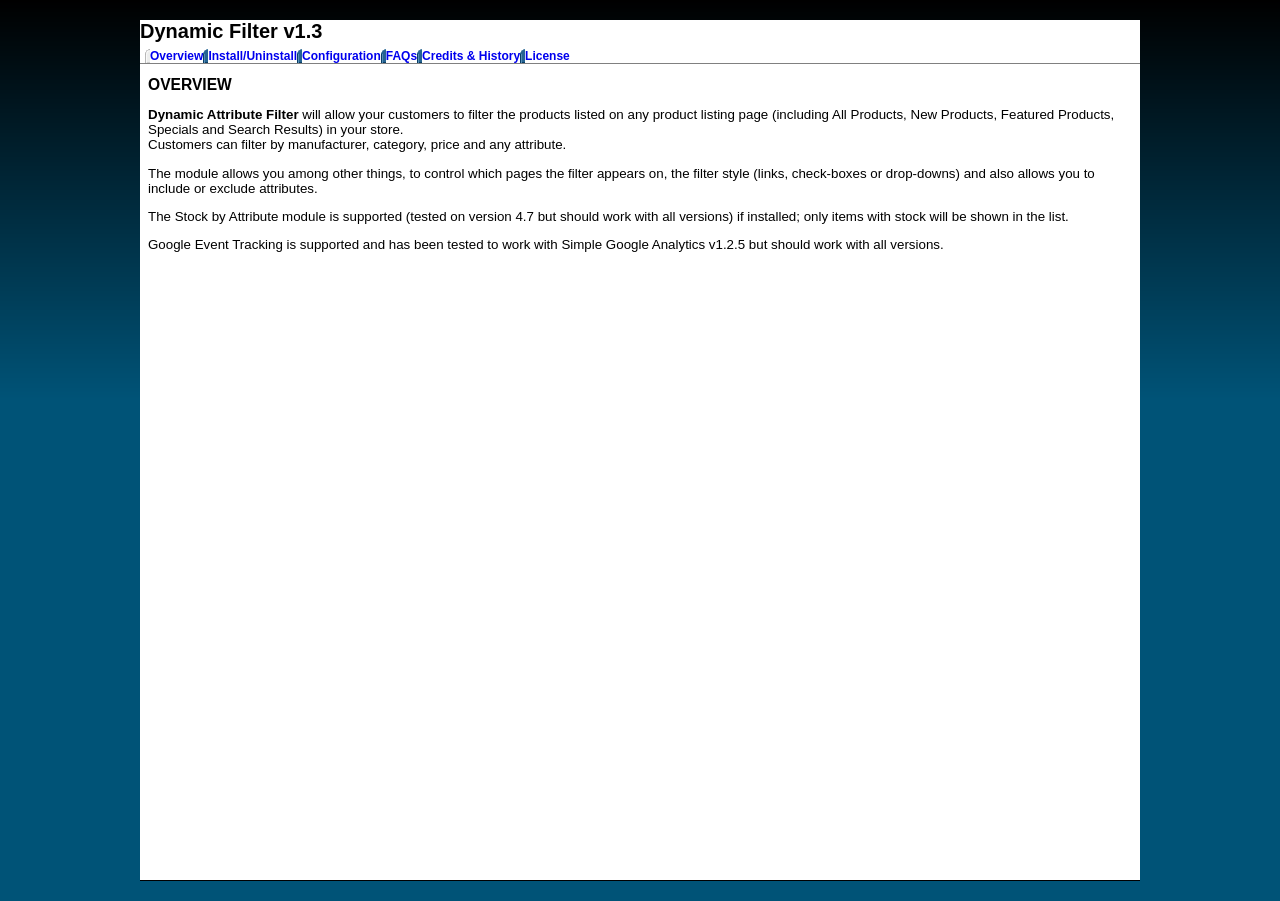
==== commit e4b66699: "first files for version 1.3" ====
--- a/documentation/documentation.html
+++ b/documentation/documentation.html
@@ -1,554 +1,468 @@
-<!DOCTYPE HTML PUBLIC "-//W3C//DTD HTML 4.01 Transitional//EN">
-<html><head>
-
-  <meta http-equiv="pragma" content="no-cache">  
-  <meta http-equiv="content-type" content="text/html; charset=ISO-8859-1">  
-  <meta http-equiv="content-language" content="en">  
-  <title>Dynamic Attribute Filter 1.2</title>
-    
-  <link rel="stylesheet" type="text/css" href="includes/css/stylesheet.css">  
-  <script type="text/javascript" src="includes/jscript/jscript_tabs.js"></script>
-</head><body>
-<div id="wrapper">
-<h2>Dynamic Filter v1.2</h2>
-
-<div id="slidetabsmenu" style="display: none;">
-<ul>
-  <li> <a onClick="expandcontent('sc1', this)" href="javascript:void(0)"><span>Overview</strong></a></li>
-  <li> <a onClick="expandcontent('sc2', this)" href="javascript:void(0)"><span>Install/Uninstall</strong></a></li>
-  <li> <a onClick="expandcontent('sc3', this)" href="javascript:void(0)"><span>Configuration</strong></a></li>
-  <li> <a onClick="expandcontent('sc4', this)" href="javascript:void(0)"><span>FAQs</strong></a></li>
-  <li> <a onClick="expandcontent('sc5', this)" href="javascript:void(0)"><span>Credits &amp; History</strong></a></li>
-  <li> <a onClick="expandcontent('sc6', this)" href="javascript:void(0)"><span>License</strong></a></li>
-</ul>
-</div>
-<br style="clear: both;">
-
-<!--Begin tabcontainer-->
-<div id="tabcontentcontainer">
-
-<!--Begin sc1-->
-  <div class="tabcontent" id="sc1" style="display: block;">
-    <div class="textcontent">
-      <h3>OVERVIEW</h3>
-      <p><strong>Dynamic Filter</strong> will allow your customers to filter the products listed on any product listing page (including All Products, New Products, Featured Products, Specials and Search Results) in your store.<br>
-      Customers can filter by manufacturer, category, price and any attribute. </p>
-      <p>The module allows you among other things, to control which pages the filter appears on, the filter style (links, checkboxes or dropdowns) and also allows you to include or exclude  attributes.</p>
-      <p>The Stock by Attribute module is supported (tested on version 4.7 but should work with all versions) if installed; only items with stock will be shown in the list.</p>
-      <p>Google Event Tracking is supported and has been tested to work with Simple Google Analytics v1.2.5 but should work with all versions. </p>
+<!DOCTYPE html>
+<html lang="en">
+  <head>
+    <meta charset="UTF-8">
+    <title>Dynamic Attribute Filter 1.3</title>
+
+    <link rel="stylesheet" type="text/css" href="includes/css/stylesheet.css">  
+    <script type="text/javascript" src="includes/jscript/jscript_tabs.js"></script>
+  </head>
+  <body>
+    <div id="wrapper">
+      <h2>Dynamic Filter v1.3</h2>
+
+      <div id="slidetabsmenu" style="display: none;">
+        <ul>
+          <li> <a onClick="expandcontent('sc1', this)" href="javascript:void(0)"><strong>Overview</strong></a></li>
+          <li> <a onClick="expandcontent('sc2', this)" href="javascript:void(0)"><strong>Install/Uninstall</strong></a></li>
+          <li> <a onClick="expandcontent('sc3', this)" href="javascript:void(0)"><strong>Configuration</strong></a></li>
+          <li> <a onClick="expandcontent('sc4', this)" href="javascript:void(0)"><strong>FAQs</strong></a></li>
+          <li> <a onClick="expandcontent('sc5', this)" href="javascript:void(0)"><strong>Credits &amp; History</strong></a></li>
+          <li> <a onClick="expandcontent('sc6', this)" href="javascript:void(0)"><strong>License</strong></a></li>
+        </ul>
+      </div>
+      <br style="clear: both;">
+
+      <!--Begin tabcontainer-->
+      <div id="tabcontentcontainer">
+
+        <!--Begin sc1-->
+        <div class="tabcontent" id="sc1" style="display: block;">
+          <div class="textcontent">
+            <h3>OVERVIEW</h3>
+            <p><strong>Dynamic Attribute Filter</strong> will allow your customers to filter the products listed on any product listing page (including All Products, New Products, Featured Products, Specials and Search Results) in your store.<br>
+              Customers can filter by manufacturer, category, price and any attribute. </p>
+            <p>The module allows you among other things, to control which pages the filter appears on, the filter style (links, check-boxes or drop-downs) and also allows you to include or exclude  attributes.</p>
+            <p>The Stock by Attribute module is supported (tested on version 4.7 but should work with all versions) if installed; only items with stock will be shown in the list.</p>
+            <p>Google Event Tracking is supported and has been tested to work with Simple Google Analytics v1.2.5 but should work with all versions. </p>
+          </div>
+        </div>
+        <!--End sc1-->
+
+        <!--Begin sc2-->
+        <div class="tabcontent" id="sc2" style="display: block;">
+          <div class="textcontent">
+            <h3>INSTALL/UNINSTALL</h3>
+            <p><b>!!!!!BACKUP YOUR STORE BEFORE YOU BEGIN!!!!!</b></p>
+            <p>There are different versions of the Dynamic Filter depending on which version of Zen Cart you are using, so you will need to follow the relevant installation instructions. </p>
+            <p>Installation of the module has been made as simple as possible and shouldn't take long for any stores which have not already modified any of the core files which this module has to modify.</p>
+            <ol class="InstallationUninstallation">
+              <li><a href="#uninstall-all">Uninstall for all versions</a></li>
+            </ol>
+            <br />
+            <h4><a name="zen-cart-153" id="zen-cart-153"></a><u>Installation instructions for Zen Cart version 1.5.3 </u></h4>
+            <p>Before you start you should rename all folders in the distribution named 'YOUR_TEMPLATE' to the template folder name you are using, and rename the 'admin' folder in the distribution to the admin folder name you are using.</p>
+            <p>You will find 3 folders beneath the folder named 'dynamic_filter_1.5.0', one contains new files, one template override files and the other modified core files.</p>
+            <ol>
+              <li>
+                <strong>New Files</strong><br />Copy the includes folder from the 'new files' folder into your store's main directory.<br>The files are already in the correct directory structure, so a single drag-and-drop of the folder into the root directory for the store will put the files in the correct locations.<br><strong>Please do not copy the files individually</strong> - doing so often results in files being missed out!<br>
+                <ul class="Steps">
+                  <li>YOUR_ADMIN/includes/extra_datafiles/dynamic_filter_filenames.php</li>
+                  <li>includes/extra_datafiles/dynamic_filter_filenames.php</li>
+                  <li>includes/languages/english/extra_definitions/YOUR_TEMPLATE/dynamic_filter_defines.php</li>
+                  <li>includes/modules/pages/advanced_search_result/jscript_dynamic_filter.php</li>
+                  <li>includes/modules/pages/featured_products/jscript_dynamic_filter.php</li>
+                  <li>includes/modules/pages/index/jscript_dynamic_filter.php</li>
+                  <li>includes/modules/pages/products_all/jscript_dynamic_filter.php</li>
+                  <li>includes/modules/pages/products_new/jscript_dynamic_filter.php</li>
+                  <li>includes/modules/pages/specials/jscript_dynamic_filter.php</li>
+                  <li>includes/modules/sideboxes/YOUR_TEMPLATE/dynamic_filter.php</li>
+                  <li>includes/modules/YOUR_TEMPLATE/dynamic_filter.php</li>
+                  <li>includes/templates/YOUR_TEMPLATE/buttons/english/clear_all_filters.png</li>
+                  <li>includes/templates/YOUR_TEMPLATE/buttons/english/filter.png</li>
+                  <li>includes/templates/YOUR_TEMPLATE/css/style_dynamic_filter.css</li>
+                  <li>includes/templates/YOUR_TEMPLATE/images/arrow_less.gif</li>
+                  <li>includes/templates/YOUR_TEMPLATE/images/arrow_more.gif</li>
+                  <li>includes/templates/YOUR_TEMPLATE/images/clear_filter.png</li>
+                  <li>includes/templates/YOUR_TEMPLATE/jscript/dynamic_filter/jquery.dynamic_filter.js</li>
+                  <li>includes/templates/YOUR_TEMPLATE/jscript/dynamic_filter/jquery.dynamic_filter.min.js</li>
+                  <li>includes/templates/YOUR_TEMPLATE/sideboxes/tpl_dynamic_filter.php</li>
+                </ul>
+              </li>
+              <li>
+                <strong>Template Override Files</strong><br />A single standard Zen Cart template file requires modifications.<br>The sample template file can be found within the 'template file overrides' folder in the distribution as follows.
+                <ul class="Steps">
+                  <li>includes/index_filters/YOUR_TEMPLATE/default_filter.php</li>
+                </ul>
+                <ul>
+                  <li>
+                    <p>If  this template file <strong>hasn't</strong> already been modified for your store, the sample file included in this distribution can be copied into the store's template directory and will then override the standard version of the file included in the Zen Cart distribution.</p>
+                  </li>
+                  <li>
+                    <p>If this template file <strong>has</strong> already been modified for your store, then you will need to copy the code changes from the sample file across to your modified file. The changes are clearly marked within the sample files  (with &ldquo;// bof dynamic filter x of x&rdquo; and &ldquo;// eof dynamic filter x of x&rdquo; comments) in the distribution and should be easy enough to copy across, especially if a &ldquo;diff&rdquo; software package (such as DiffMerge or WinMerge) is used.<br><strong>Do not make changes to your template files without taking a copy of them first so you can replace them later if needed!</strong></p>
+                  </li>
+                </ul>
+              </li>
+              <li>
+                <strong>Modified Core Files</strong><br>A few core Zen Cart files must be modified to work with the Dynamic Filter module.<br>If any of the core files this distribution uses have already been modified (because of another third party module being installed for example) then the changes for the respective files should be applied manually by copying across the appropriate sections of code required for the Dynamic Filter module. These sections are clearly marked (with &ldquo;// bof dynamic filter x of x&rdquo; and &ldquo;// eof dynamic filter x of x&rdquo; comments) within the sample files provided in this distribution and should be easy enough to copy across, especially if a &ldquo;diff&rdquo; software package (such as DiffMerge or WinMerge) is used.<br>The modified files can be found within the 'core file overrides' folder in the distribution as follows.<br /><strong>Do not  make changes to your core files without taking a copy of them first so you can replace them later if needed!</strong>
+                <ul class="Steps">
+                  <li>includes/classes/split_page_results.php</li>
+                  <li>includes/functions/functions_general.php</li>
+                  <li>includes/modules/pages/advanced_search_result/header_php.php</li>
+                  <li>includes/modules/pages/featured_products/header_php.php</li>
+                  <li>includes/modules/pages/products_all/header_php.php</li>
+                  <li>includes/modules/pages/products_new/header_php.php</li>
+                  <li>includes/modules/pages/specials/header_php.php</li>
+                  <li>includes/modules/pages/specials/main_template_vars.php</li>
+                </ul>
+              </li>
+              <li>
+                <strong>Run the SQL patch and Configure the Dynamic Filter Settings</strong><br>
+                Create a new configuration switch for the Dynamic Filter module by running the 'install.sql' via Admin-&gt;Tools-&gt;Install SQL Patches.</li>
+            </ol>
+
+            <strong>Canonical Support</strong><br>
+            Canonical support, which is built in to Zen Cart can be used to omit Dynamic Filter variables from the generated canonical tag by adding your filter variables to the $excludeParams array in the following file (not supplied in this distribution):
+            <ul class="Steps"><li>includes/init_includes/init_canonical.php</li>
+            </ul>
+            For example, if your store has the option 'Colour', add the following line of code shown in red, found around line 18:
+            <ul class="Steps"><li>// EXCLUDE certain parameters which should not be included in canonical links:</li>
+              <li>$excludeParams = array('zenid', 'action', 'main_page', 'currency', 'typefilter', 'gclid', 'search_in_description', 'pto', 'pfrom', 'dto', 'dfrom', 'inc_subcat');</li>
+              <li>$excludeParams[] = 'disp_order';</li>
+              <li>$excludeParams[] = 'page';</li>
+              <li>$excludeParams[] = 'sort';</li>
+              <li>$excludeParams[] = 'alpha_filter_id';</li>
+              <li>$excludeParams[] = 'filter_id';</li>
+              <li>$excludeParams[] = 'utm_source';</li>
+              <li>$excludeParams[] = 'utm_medium';</li>
+              <li>$excludeParams[] = 'utm_content';</li>
+              <li>$excludeParams[] = 'utm_campaign';</li>
+              <li>$excludeParams[] = 'language';</li>
+              <li style="color:red">$excludeParams[] = DYNAMIC_FILTER_PREFIX . 'Colour';</li>
+            </ul>
+
+            <strong>A note about jQuery</strong><br>
+            Some functions of Dynamic Filter require the jQuery library to be available (see configuration section for details on which features require jQuery). If your store does not already have jQuery available you can download it <a href="http://www.jquery.com/" target="_blank">here</a>.<br>
+            Once downloaded, rename it by prefixing with 'jscript_' so if the file you have downloaded is 'jquery-1.4.0.min.js', you would rename it to 'jscript_jquery-1.4.0.min.js'.<br>
+            Now upload to includes/templates/YOUR_TEMPLATE/jscript in your store.
+            <br />
+            <p><a href="#top">Back to top</a></p><hr style="text-align:center; width:75%">
+
+            <h4><a name="uninstall-all" id="uninstall-all"></a><u>Uninstall instructions for all Zen Cart versions </u></h4>
+            <p>There is no need to remove the Dynamic Filter module, as it can be completely disabled in admin (see Configuration).<br>
+              If you do wish to remove the module, simply delete all the New Files loaded in step 1, delete (or replace with your original if the file was already present) Template Override Files loaded in step 2, then replace all the Modified Core Files loaded in step 3 with your original files.</p>
+            <p>Finally, run 'uninstall.sql' to remove the configuration switch.</p>
+            <p><a href="#top">Back to top</a></p>
+            <hr/>
+          </div>
+        </div>
+        <!--End sc2-->
+
+        <!--Begin sc3-->
+        <div class="tabcontent" id="sc3" style="display: block;">
+          <div class="textcontent">
+            <h3>CONFIGURATION</h3>
+            <p><u><strong>Switching On </strong></u></p>
+            <p>After the install, the filter is enabled on all category pages as well as all products, new products, featured products, specials and the search results page. However, the filter will not be displayed in your store before you switch it on.<br>
+              To switch the filter on, go to Admin -&gt; Tools -&gt; Layout Boxes Controller and switch on the sidebox named 'sideboxes/YOUR_TEMPLATE/dynamic_filter.php'.</p>
+            <p><strong><u>Admin Options</u></strong></p>
+            <p>This module includes an admin option to enable/disable the module and more.<br>
+              All controls can be accessed via Admin -&gt; Configuration -&gt; Dynamic Filter. The image below shows the admin controls.</p>
+            <table class="imageTable" border="0" cellspacing="0" cellpadding="0">
+              <tr>
+                <td>Admin controls<br /><img src="images/admin.png" width="900" height="266"></td>
+              </tr>
+            </table>
+
+            <br /><p><strong>Enabling/Disabling the Filter</strong>
+              The first 6 switches allow you to control which pages the Dynamic Filter will be available on; it can be enabled or disabled on all category pages, all products, new products, featured products, specials and search results pages.<br>
+              Just set the relevant  switch to True or False.</p>
+            <ul class="Steps">
+              <li>Enable on Category Pages</li>
+              <li>Enable on All Products Page</li>
+              <li>Enable on  New Products Pages</li>
+              <li>Enable on  Featured Products Pages</li>
+              <li>Enable on Specials Page</li>
+              <li>Enable on Search Page</li>
+            </ul>
+            <br /><p><strong>Styling the Filter</strong>
+              The Dynamic Filter can be rendered in different styles depending on your preference.<br>
+              For example, if a section has too many options you can choose to display that section in a minimized format.The following section describes the function of the styling switches.</p>
+            <ul class="Steps">
+              <li>Filter Style</li>
+              <li>Disabled Options Method</li>
+              <li>Options Box Style</li>
+              <li>Maximum Number of Options</li>
+              <li>Maximum Number of Price Ranges</li>
+              <li>Minimum Price Range</li>
+              <li>Maximum Price Range</li>
+              <li>Include Options</li>
+              <li>Exclude Options</li>
+            </ul>
+
+            <ol>
+              <li><strong>Filter Style</strong><br />
+                The Filter Style switch is used to control how the Dynamic Filter behaves.<br>
+                In 'Link' mode, each option is a text link; when you click one of the options the page is refreshed immediately before any other options can be clicked.<br>
+                When in 'Dropdown' mode, each option is an item in a dropdown list. There are two Dropdown modes to choose - Single and Multi.<br />
+                In 'Single' mode, when you choose an option the page is refreshed immediately before any other options can be chosen.<br>
+                In 'Multi' mode, you can choose as many options as you like before the page is refreshed. To refresh the page, you must click the 'Filter' button.<br />
+                When in 'Checkbox' mode, each option is a checkbox. Like Dropdown, there are two Checkbox modes to choose - Single and Multi.<br />
+                In 'Single' mode, when you check a box the page is refreshed immediately before any other boxes can be checked.<br>
+                In 'Multi' mode, you can check as many boxes as you like before the page is refreshed. To refresh the page, you must click the 'Filter' button.<br />
+                <strong>Single dropdown and single checkbox mode require javascript to be enabled.</strong>
+                <table class="imageTable" border="0p" cellspacing="10" cellpadding="20">
+                  <tr>
+                    <td>Filter Style 'Link'<br />
+                      <img src="images/link.png"></td>
+                    <td>Filter Style 'Dropdown - Multi'<br />
+                      <img src="images/dropdown_multi.png"></td>
+                    <td>Filter Style 'Checkbox - Multi'<br />
+                      <img src="images/checkbox_multi.png"></td>
+                  </tr>
+                </table>
+              </li>
+
+              <li><strong>Disabled Options Method</strong><br />
+                The Disabled Options Method switch is used to control how disabled options are handled.<br>
+                The available options are 'greyed' and 'hidden'.<br>
+                The greyed option leaves the options visible but greyed out so they cannot be clicked.<br>
+                The hidden option hides the options completely.
+                <br>
+                In the examples shown below, the Price, Colour and Size attributes demonstrate this.<br>
+                <table class="imageTable" border="0" cellspacing="10px" cellpadding="20px">
+                  <tr>
+                    <td>Disabled Options Method 'Greyed'<br />
+                      <img src="images/greyed.png"></td>
+                    <td>Disabled Options Method 'Hidden'<br />
+                      <img src="images/hidden.png"></td>
+                  </tr>
+                </table>
+              </li>
+
+              <li><strong>Options Box Style &amp; Maximum Number of Options</strong><br />
+                The Options Box Style switch is used to control how options are displayed when the Maximum Number of Options has been reached.<br>
+                This switch has two possible settings,
+                'scroll' and 'expand'.<br>
+                The scroll method uses a scroll box to minimize the number of options on display.<br>
+                The expand method uses a more/less link to expand/contract the available space for the option.
+                The expand method uses jQuery to achieve a smooth expand/contract effect, so requires you have the jQuery library available. See the Installation section for more information on this.<br>
+                Both methods are shown in the examples below.<br />
+                <strong>Expand mode requires  javascript to be enabled.</strong></li>
+              <li>
+                <br><br>
+                The Maximum Number of Options switch is used to control the number of options shown under each sub-heading.<br>
+                In the examples shown below, the 'Colour' attribute demonstrates the effect when the maximum number of options is triggered.
+                <table class="imageTable" border="0" cellspacing="10px" cellpadding="20px">
+                  <tr>
+                    <td>Options Box Style 'Scroll'<br /><img src="images/scroll.png"></td>
+                    <td>Options Box Style 'Expand'<br /><img src="images/expand.png"></td>
+                  </tr>
+                </table>
+              </li>
+              <li><strong>Maximum Number of Price Ranges</strong><br />
+                The Maximum Number of Price Ranges controls how the Dynamic Filter price ranges will be calculated.<br>
+                The filter will attempt to generate no more price ranges than the number specified.<br>
+                This number can be overridden by the Maximum Price Range below. </li>
+
+              <li><br /><br /><strong>Minimum Price Range  &amp; Maximum Price Range</strong><br />
+                The Minimum Price Range is used to control 
+                the minimum gap between prices shown in the Price section of the filter.<br>
+                The Maximum Price Range is used to control 
+                the maximum gap between prices shown in the Price section of the filter. This value can override the Maximum Number of Price Ranges control. </li>
+
+              <li><br /><br /><strong>Include Options</strong><br />
+                The Include Options control 
+                allows you to specify a definitive list of attributes to display in the filter.<br>
+                The list should include the Option Name IDs (as found in Admin -> Catalog -> Option Name Manager) separated by a comma.<br>
+                Leave this option empty to include all attributes. </li>
+
+              <li><br /><br /><strong>Exclude Options</strong><br />
+                The Exclude Options control 
+                allows you to specify a  list of attributes to omit from the filter.<br>
+                The list should include the Option Name IDs (as found in Admin -> Catalog -> Option Name Manager) separated by a comma.<br>
+                Leave this option empty to exclude no attributes. </li>
+            </ol>
+
+            <br /><p><strong>Additional Settings </strong><br />
+              Dynamic Filter allows for event tracking in Google Analytics if the 'Filter Style' is set to either 'Link' or 'Checkbox - Single'.<br>
+              Both the traditional ga.js and new asyncronous methods are supported. <br>
+              If you wish to switch this function on, set Google Event Tracking to the desired method.<br>
+              This will generate code to track customers adding and removing filters to help you analyse what they are looking for.<br>
+              To switch this feature off, set it to 'No'.<br />
+              <STRONG>Google event tracking  requires  javascript to be enabled and Google Analytics code active in your store, such as </STRONG><a href="http://www.zen-cart.com/index.php?main_page=product_contrib_info&products_id=412" target="_blank">Simple Google Analytics  </a></p>
+            <ul class="Steps">
+              <li>Google Event Tracking</li>
+            </ul>
+
+            <br /><p><strong>Optional (but recommended) Settings</strong><br />
+              Zen Cart comes as standard with a manufacturer/category shown at the top of category pages.<br>
+              It is recommended that this is swithced off as the Dynamic Filter also has a manufacturer/category section.<br>
+              To switch the standard Zen Cart filter off, go to Admin -&gt; Configuration -&gt; Product Listing and set 'Display Category/Manufacturer Filter' to off.</p>
+          </div>
+
+        </div>
+      </div>
+      <!--End sc3-->
+
+      <!--Begin sc4-->
+      <div class="tabcontent" id="sc4" style="display: block;">
+        <div class="textcontent">
+          <h3>FAQs</h3>
+
+          <ol class="TableOfContents">
+            <li><a href="#change-sideobx-heading">How can I change the filter sidebox heading?</a></li>
+            <li><a href="#change-sub-headings">How can I change the filter sub-headings?</a></li>
+            <li><a href="#change-querystring-prefix">How can I change the filter querystring prefix?</a></li>
+            <li><a href="#change-querystring-names">How can I change the filter querystring names?</a></li>
+            <li><a href="#uri-mapping">I have URI mapping software installed in my store. Does this modification work with URI mapping?</a></li>
+            <li><a href="#hooking-into-the-filter">Is it possible to hook into Dynamic Filter, to redirect banner ads to a pre-filtered list for example?</a></li>
+          </ol>
+
+          <h4><a name="change-sideobx-heading" id="change-sideobx-heading"></a>How can I change the filter sidebox heading?</h4>
+          <p>The Dynamic Filter sidebox heading is initially set to 'Narrow Your Results'. This can be changed if required.<br>
+            To change it, open up file includes/languages/english/extra_definitions/YOUR_TEMPLATE/dynamic_filter_defines.php and change the following line to reflect the heading you require</p>
+          <ul class="Steps">
+            <li>define('BOX_HEADING_FILTER', 'Narrow Your Results');</li>
+          </ul>
+          <p><a href="#top">Back to top</a></p><hr style="text-align:center; width:75%">
+
+          <h4><a name="change-sub-headings" id="change-sub-headings"></a>How can I change the filter sub-headings?</h4>
+          <p>All sub-headings are prefixed with the word 'By' and suffixed with a colon (':'). If you need to change these, open up file includes/languages/english/extra_definitions/YOUR_TEMPLATE/dynamic_filter_defines.php and change the following lines as you require</p>
+          <ul class="Steps">
+            <li>define('DYNAMIC_FILTER_TEXT_PREFIX', 'By ');</li>
+            <li>define('DYNAMIC_FILTER_TEXT_SUFFIX', ':');</li>
+          </ul>
+
+          <p>The manufacturer, category and price sub-headings are initially set to 'By Brand:', 'By Category:' and 'By Price:' respectively. These can also be changed if required.<br>
+            To change them, open up file includes/languages/english/extra_definitions/YOUR_TEMPLATE/dynamic_filter_defines.php and change the following lines to reflect the sub-headings you require</p>
+          <ul class="Steps">
+            <li>define('DYNAMIC_FILTER_TEXT_MANUFACTURER','Brand');</li>
+            <li>define('DYNAMIC_FILTER_TEXT_CATEGORY','Category');</li>
+            <li>define('DYNAMIC_FILTER_TEXT_PRICE','Price');</li>
+          </ul>
+          <p>All other sub-headings are generated by taking the name of the attribute (e.g, if your products have an attribute of colour, the heading would be 'By Colour:') so these can only be changed by changing the attribute name.</p>
+          <p><a href="#top">Back to top</a></p><hr style="text-align:center; width:75%">
+
+          <h4><a name="change-querystring-prefix" id="change-querystring-prefix"></a>How can I change the filter querystring prefix?</h4>
+          <p>Each time a filter is applied it is added to the querystring in the URL. A prefix is used which is initially set to 'flt' e.g. when filtering by category you will see   'fltCategory[]=xx' in the querystring). This can be changed if required.<br>
+            Open up file includes/languages/english/extra_definitions/YOUR_TEMPLATE/dynamic_filter_defines.php and change the following line to reflect the prefix you require</p>
+          <ul class="Steps">
+            <li>define('DYNAMIC_FILTER_PREFIX', 'flt');</li>
+          </ul>
+          <p><a href="#top">Back to top</a></p><hr style="text-align:center; width:75%">
+          <h4><a name="change-querystring-names" id="change-querystring-names"></a>How can I change the filter querystring names?</h4>
+          <p>The querystring names for manufacturer, category and price are initially set to 'Brand', 'Category' and 'Price' respectively (e.g. when filtering by manufacturer you will see 'fltBrand[]=xx' in the querystring). This can be changed if required.<br>
+            Open up file includes/languages/english/extra_definitions/YOUR_TEMPLATE/dynamic_filter_defines.php and change the following lines to reflect the names you require</p>
+          <ul class="Steps">
+            <li>define('DYNAMIC_FILTER_MANUFACTURER_GROUP','Brand');<br>
+              define('DYNAMIC_FILTER_CATEGORY_GROUP','Category');<br>
+              define('DYNAMIC_FILTER_PRICE_GROUP','Price');</li>
+          </ul>
+          <p>All other querystring names are generated by taking the name of the attribute (e.g, if your products have an attribute of size, the querystring name would be 'fltSize') so these can only be changed by changing the attribute name.</p>
+          <p><a href="#top">Back to top</a></p><hr style="text-align:center; width:75%">
+
+          <h4><a name="uri-mapping" id="uri-mapping"></a>I have URI mapping software installed in my store. Does this modification work with URI mapping?</h4>
+          <p>Dynamic Filter has been tested and is fully working with Ceon URI mapping version 4.0.7 but should work with earlier versions of this software too.<br>
+            It has not been tested but shouldn't be too hard to modify to work  with any other mapping software.<br>
+            Only the file below would need to be editted. Scanning this file for 'CEON' will show the specific code edits that allow Dynamic Filter to work with Ceon URI mapping. </p>
+          <ul class="Steps">
+            <li>includes/templates/YOUR_TEMPLATE/sideboxes/tpl_dynamic_filter.php</li>
+          </ul>
+          <p><a href="#top">Back to top</a></p><hr style="text-align:center; width:75%">
+
+          <h4><a name="hooking-into-the-filter" id="hooking-into-the-filter"></a>Is it possible to hook into Dynamic Filter, to redirect banner ads to a pre-filtered list for example?</h4>
+          <p>You can easily hook in to the Dynamic Filter by simply adding the required filters to the end of the querystring.<br>
+            For example, if your store sells jackets and pants and you would like to direct a banner ad to New Jackets and Pants you could use the following in the Banner URL </p>
+          <ul class="Steps">
+            <li>/index.php?main_page=products_new&amp;fltCategory[]=xx&amp;fltCategory[]=yy</li>
+          </ul>
+          <p> If you are using Ceon URI mapping software, you would (assuming your 'products_new' page is mapped to 'NewProducts') use</p>
+          <ul class="Steps">
+            <li>/NewProducts?fltCategory[]=xx&amp;fltCategory[]=yy</li>
+          </ul>
+          <p> You would just need to replace 'xx' with your Jackets category ID and 'yy' with your Pants category ID.</p>
+          <p>You can also hook in to the filter with php.<br>
+            For example if you had a category called 'Jeans' and within that category you sold Levis jeans, you could add the link  'More Levis Jeans' to the product page to direct customers to view more Levis jeans as follows</p>
+          <ul class="Steps">
+            <li>echo '&lt;a rel=&quot;nofollow&quot; href=&quot;' . zen_href_link(FILENAME_DEFAULT, 'cPath=' . $cPath . '&amp;' . DYNAMIC_FILTER_PREFIX . DYNAMIC_FILTER_MANUFACTURER_GROUP . '[]=' . zen_get_products_manufacturers_id($products_id_current), 'NONSSL') . '&quot;&gt;' . 'More ' . $manufacturers_name . ' ' . $categories-&gt;fields['categories_name'] . '&lt;/a&gt;';</li>
+          </ul>
+          <p class="BackToTableOfContents"><a href="#top">Back to top</a></p><hr style="text-align:center; width:75%">
+        </div>
+      </div>
+      <!--End sc4-->
+
+      <!--Begin sc5-->
+      <div class="tabcontent" id="sc5" style="display: block;">
+        <div class="textcontent">
+          <h3>CREDITS &amp; HISTORY</h3>
+          <br>
+          <strong>v1.2</strong> by Design75
+          <br>
+          <ul style="margin-top:0">
+            <li>Fix by a_berezin: Multilangauge names for attributes are properly shown by language</li>
+          </ul>
+          Files changed:
+          <ul style="margin-top:0">
+            <li></li>
+          </ul>
+          <strong>v1.1</strong> by Damian Taylor 
+          <br>
+          <ul style="margin-top:0">
+            <li>Bug Fix: When the filter is rendered in 'scroll' mode, some div end tags are missing</li>
+            <li>Bug Fix: When option names contained spaces, no products appeared in the list</li>
+            <li>Bug Fix: When no manufacturers are defined or linked to products, the manufacturers section should not appear</li>
+            <li>Bug Fix: When multiple mixed options are filtered, some products appeared incorrectly in the list</li>
+          </ul>
+          Files changed:
+          <ul style="margin-top:0">
+            <li>new_files/includes/modules/YOUR_TEMPLATE/dynamic_filter.php</li>
+            <li>new_files/includes/templates/YOUR_TEMPLATE/sideboxes/tpl_dynamic_filter.php</li>
+          </ul>
+          <strong>v1.0</strong> by Damian Taylor 
+          <br>
+          <br>
+          Tested on:
+          <ul style="margin-top:0">
+            <li>Zen Cart 1.3.8a, Zen Cart 1.3.9h & Zen Cart 1.5.0</li>
+            <li>php 5.2.17 & php 5.3.8</li>
+            <li>MySQL 5.0.77</li>
+          </ul>
+          Tested with:
+          <ul style="margin-top:0">
+            <li>Ceon URI Mapping v4.0.7</li>
+            <li>Stock By Attribute v4.7</li>
+            <li>Simple Google Analytics v1.2.5</li>
+          </ul>
+
+        </div>
+      </div>
+      <!--End sc5-->
+
+      <!--Begin sc6-->
+      <div class="tabcontent" id="sc6" style="display: block;">
+        <div class="textcontent">
+          <h3>LICENSE</h3>
+          <p>This program is free software: you can redistribute it and/or modify
+            it under the terms of the GNU General Public License as published by
+            the Free Software Foundation, either version 3 of the License, or
+            (at your option) any later version.
+
+            This program is distributed in the hope that it will be useful,
+            but WITHOUT ANY WARRANTY; without even the implied warranty of
+            MERCHANTABILITY or FITNESS FOR A PARTICULAR PURPOSE.  See the
+            GNU General Public License for more details.</p>
+
+          <p><strong>Always backup your shop and database before making changes.</strong></p>
+        </div>
+      </div>
+      <!--End sc6-->
+
     </div>
-  </div>
-<!--End sc1-->
-
-<!--Begin sc2-->
-  <div class="tabcontent" id="sc2" style="display: block;">
-    <div class="textcontent">
-      <h3>INSTALL/UNINSTALL</h3>
-      <p><b>!!!!!BACKUP YOUR STORE BEFORE YOU BEGIN!!!!!</b></p>
-      <p>There are different versions of the Dynamic Filter depending on which version of Zen Cart you are using, so you will need to follow the relevant installation instructions. </p>
-      <p>Installation of the module has been made as simple as possible and shouldn't take long for any stores which have not already modified any of the core files which this module has to modify.</p>
-      <ol class="InstallationUninstallation">
-        <li><a href="#zen-cart-139h">Installation for Zen Cart version 1.3.9h</a></li>
-        <li><a href="#zen-cart-150">Installation for Zen Cart version 1.5.0</a></li>
-        <li><a href="#zen-cart-151">Installation for Zen Cart version 1.5.1</a></li>
-        <li><a href="#uninstall-all">Uninstall for all versions</a></li>
-      </ol>
-      <br />
-      <h4><a name="zen-cart-139h" id="zen-cart-139h"></a><u>Installation instructions for Zen Cart version 1.3.9h </u></h4>
-      <p>Before you start you should rename all folders in the distribution named 'YOUR_TEMPLATE' to the template folder name you are using.</p>
-      <p>You will find 3 folders beneath the folder named 'dynamic_filter_1.3.9h', one contains new files, one template override files and the other modified core files.</p>
-      <ol>
-        <li><strong>New Files</strong><br />
-		Copy the includes folder from the 'new files' folder into your store's main directory.<br>
-		The files are already in the correct directory structure, so a single drag-and-drop of the folder into the root directory for the store will put the files in the correct locations.<br>
-		<STRONG>Please do not copy the files individually</STRONG> - doing so often results in files being missed out!
-          <ul class="Steps">
-            <li>includes/extra_datafiles/dynamic_filter_filenames.php</li>
-            <li>includes/languages/english/extra_definitions/YOUR_TEMPLATE/dynamic_filter_defines.php</li>
-            <li>includes/modules/pages/advanced_search_result/jscript_dynamic_filter.php</li>
-            <li>includes/modules/pages/featured_products/jscript_dynamic_filter.php</li>
-            <li>includes/modules/pages/index/jscript_dynamic_filter.php</li>
-            <li>includes/modules/pages/products_all/jscript_dynamic_filter.php</li>
-            <li>includes/modules/pages/products_new/jscript_dynamic_filter.php</li>
-            <li>includes/modules/pages/specials/jscript_dynamic_filter.php</li>
-            <li>includes/modules/sideboxes/YOUR_TEMPLATE/dynamic_filter.php</li>
-            <li>includes/modules/YOUR_TEMPLATE/dynamic_filter.php</li>
-            <li>includes/templates/YOUR_TEMPLATE/buttons/english/clear_all_filters.png</li>
-            <li>includes/templates/YOUR_TEMPLATE/buttons/english/filter.png</li>
-            <li>includes/templates/YOUR_TEMPLATE/css/style_dynamic_filter.css</li>
-            <li>includes/templates/YOUR_TEMPLATE/images/arrow_less.gif</li>
-            <li>includes/templates/YOUR_TEMPLATE/images/arrow_more.gif</li>
-            <li>includes/templates/YOUR_TEMPLATE/images/clear_filter.png</li>
-            <li>includes/templates/YOUR_TEMPLATE/jscript/dynamic_filter/jquery.dynamic_filter.js</li>
-            <li>includes/templates/YOUR_TEMPLATE/jscript/dynamic_filter/jquery.dynamic_filter.min.js</li>
-            <li>includes/templates/YOUR_TEMPLATE/sideboxes/tpl_dynamic_filter.php</li>
-          </ul>
-        </li>
-        <li><strong>Template Override Files</strong><br />A single standard Zen Cart template file requires modifications.<br>The sample template file can be found within the 'template file overrides' folder in the distribution as follows.
-          <ul class="Steps">
-            <li>includes/index_filters/YOUR_TEMPLATE/default_filter.php</li>
-          </ul>
-          <ul>
-            <li>
-              <p>If  this template file <strong>hasn't</strong> already been modified for your store, the sample file included in this distribution can be copied into the store's template directory and will then override the standard version of the file included in the Zen Cart distribution.</p>
-            </li>
-            <li>
-              <p>If this template file <strong>has</strong> already been modified for your store, then you will need to copy the code changes from the sample file across to your modified file. The changes are clearly marked within the sample files  (with &ldquo;// bof dynamic filter x of x&rdquo; and &ldquo;// eof dynamic filter x of x&rdquo; comments) in the distribution and should be easy enough to copy across, especially if a &ldquo;diff&rdquo; software package (such as DiffMerge or WinMerge) is used.<br><strong>Do not  make changes to your template files without taking a copy of them first so you can replace them later if needed!</strong></p>
-            </li>
-          </ul>
-        </li>
-        <li><strong>Modified Core Files</strong><br>A few core Zen Cart files must be modified to work with the Dynamic Filter module.<br>If any of the core files this distribution uses have already been modified (because of another third party module being installed for example) then the changes for the respective files should be applied manually by copying across the appropriate sections of code required for the Dynamic Filter module. These sections are clearly marked (with &ldquo;// bof dynamic filter x of x&rdquo; and &ldquo;// eof dynamic filter x of x&rdquo; comments) within the sample files provided in this distribution and should be easy enough to copy across, especially if a &ldquo;diff&rdquo; software package (such as DiffMerge or WinMerge) is used.<br>The modified files can be found within the 'core file overrides' folder in the distribution as follows.<br /><strong>Do not  make changes to your core files without taking a copy of them first so you can replace them later if needed!</strong>
-          <ul class="Steps">
-            <li>includes/classes/split_page_results.php</li>
-            <li>includes/functions/functions_general.php</li>
-            <li>includes/modules/pages/advanced_search_result/header_php.php</li>
-            <li>includes/modules/pages/featured_products/header_php.php</li>
-            <li>includes/modules/pages/products_all/header_php.php</li>
-            <li>includes/modules/pages/products_new/header_php.php</li>
-            <li>includes/modules/pages/specials/header_php.php</li>
-            <li>includes/modules/pages/specials/main_template_vars.php</li>
-          </ul>
-        </li>
-        <li>
-          <strong>Run the SQL patch and Configure the Dynamic Filter Settings</strong><br>Create a new configuration switch for the Dynamic Filter module by running the 'install.sql' via Admin-&gt;Tools-&gt;Install SQL Patches.
-        </li>
-      </ol>
-      <strong>Canonical Support</strong><br>Canonical support, which is built in to Zen Cart can be used to omit Dynamic Filter variables from the generated canonical tag by adding your filter variables to the $excludeParams array in the following file (not supplied in this distribution):
-        <ul class="Steps">
-          <li>includes/init_includes/init_canonical.php</li>
-        </ul>
-      For example, if your store has the option 'Colour', add the following line of code shown in red, found around line 18:
-        <ul class="Steps">
-          <li>// EXCLUDE certain parameters which should not be included in canonical links:</li>
-          <li>$excludeParams = array('zenid', 'action', 'main_page', 'currency', 'typefilter', 'gclid', 'search_in_description', 'pto', 'pfrom', 'dto', 'dfrom', 'inc_subcat');</li>
-          <li>$excludeParams[] = 'disp_order';</li>
-          <li>$excludeParams[] = 'page';</li>
-          <li>$excludeParams[] = 'sort';</li>
-          <li>$excludeParams[] = 'alpha_filter_id';</li>
-          <li>$excludeParams[] = 'filter_id';</li>
-          <li>$excludeParams[] = 'utm_source';</li>
-          <li>$excludeParams[] = 'utm_medium';</li>
-          <li>$excludeParams[] = 'utm_content';</li>
-          <li>$excludeParams[] = 'utm_campaign';</li>
-          <li>$excludeParams[] = 'language';</li>
-          <li style="color:red">$excludeParams[] = DYNAMIC_FILTER_PREFIX . 'Colour';</li>
-        </ul>
-      <strong>A note about jQuery</strong><br>Some functions of Dynamic Filter require the jQuery library to be available (see configuration section for details on which features require jQuery). If your store does not already have jQuery available you can download it <a href="http://www.jquery.com/" target="_blank">here</a>.<br>Once downloaded, rename it by prefixing with 'jscript_' so if the file you have downloaded is 'jquery-1.4.0.min.js', you would rename it to 'jscript_jquery-1.4.0.min.js'.<br>Now upload to includes/templates/YOUR_TEMPLATE/jscript in your store.<br />
-      <p><a href="#top">Back to top</a><hr style="text-align:center; width:75%"></p>
-      <h4><a name="zen-cart-150" id="zen-cart-150"></a><u>Installation instructions for Zen Cart version 1.5.0 </u></h4>
-      <p>Before you start you should rename all folders in the distribution named 'YOUR_TEMPLATE' to the template folder name you are using, and rename the 'admin' folder in the distribution to the admin folder name you are using.</p>
-      <p>You will find 3 folders beneath the folder named 'dynamic_filter_1.5.0', one contains new files, one template override files and the other modified core files.</p>
-      <ol>
-        <li>
-          <strong>New Files</strong><br />Copy the includes folder from the 'new files' folder into your store's main directory.<br>The files are already in the correct directory structure, so a single drag-and-drop of the folder into the root directory for the store will put the files in the correct locations.<br><strong>Please do not copy the files individually</strong> - doing so often results in files being missed out!<br>
-            <ul class="Steps">
-              <li>admin/includes/extra_datafiles/dynamic_filter_filenames.php</li>
-              <li>includes/extra_datafiles/dynamic_filter_filenames.php</li>
-              <li>includes/languages/english/extra_definitions/YOUR_TEMPLATE/dynamic_filter_defines.php</li>
-              <li>includes/modules/pages/advanced_search_result/jscript_dynamic_filter.php</li>
-              <li>includes/modules/pages/featured_products/jscript_dynamic_filter.php</li>
-              <li>includes/modules/pages/index/jscript_dynamic_filter.php</li>
-              <li>includes/modules/pages/products_all/jscript_dynamic_filter.php</li>
-              <li>includes/modules/pages/products_new/jscript_dynamic_filter.php</li>
-              <li>includes/modules/pages/specials/jscript_dynamic_filter.php</li>
-              <li>includes/modules/sideboxes/YOUR_TEMPLATE/dynamic_filter.php</li>
-              <li>includes/modules/YOUR_TEMPLATE/dynamic_filter.php</li>
-              <li>includes/templates/YOUR_TEMPLATE/buttons/english/clear_all_filters.png</li>
-              <li>includes/templates/YOUR_TEMPLATE/buttons/english/filter.png</li>
-              <li>includes/templates/YOUR_TEMPLATE/css/style_dynamic_filter.css</li>
-              <li>includes/templates/YOUR_TEMPLATE/images/arrow_less.gif</li>
-              <li>includes/templates/YOUR_TEMPLATE/images/arrow_more.gif</li>
-              <li>includes/templates/YOUR_TEMPLATE/images/clear_filter.png</li>
-              <li>includes/templates/YOUR_TEMPLATE/jscript/dynamic_filter/jquery.dynamic_filter.js</li>
-              <li>includes/templates/YOUR_TEMPLATE/jscript/dynamic_filter/jquery.dynamic_filter.min.js</li>
-              <li>includes/templates/YOUR_TEMPLATE/sideboxes/tpl_dynamic_filter.php</li>
-            </ul>
-          </li>
-          <li>
-            <strong>Template Override Files</strong><br />A single standard Zen Cart template file requires modifications.<br>The sample template file can be found within the 'template file overrides' folder in the distribution as follows.
-            <ul class="Steps">
-              <li>includes/index_filters/YOUR_TEMPLATE/default_filter.php</li>
-            </ul>
-            <ul>
-              <li>
-                <p>If  this template file <strong>hasn't</strong> already been modified for your store, the sample file included in this distribution can be copied into the store's template directory and will then override the standard version of the file included in the Zen Cart distribution.</p>
-              </li>
-              <li>
-                <p>If this template file <strong>has</strong> already been modified for your store, then you will need to copy the code changes from the sample file across to your modified file. The changes are clearly marked within the sample files  (with &ldquo;// bof dynamic filter x of x&rdquo; and &ldquo;// eof dynamic filter x of x&rdquo; comments) in the distribution and should be easy enough to copy across, especially if a &ldquo;diff&rdquo; software package (such as DiffMerge or WinMerge) is used.<br><strong>Do not make changes to your template files without taking a copy of them first so you can replace them later if needed!</strong></p>
-              </li>
-            </ul>
-          </li>
-          <li>
-            <strong>Modified Core Files</strong><br>A few core Zen Cart files must be modified to work with the Dynamic Filter module.<br>If any of the core files this distribution uses have already been modified (because of another third party module being installed for example) then the changes for the respective files should be applied manually by copying across the appropriate sections of code required for the Dynamic Filter module. These sections are clearly marked (with &ldquo;// bof dynamic filter x of x&rdquo; and &ldquo;// eof dynamic filter x of x&rdquo; comments) within the sample files provided in this distribution and should be easy enough to copy across, especially if a &ldquo;diff&rdquo; software package (such as DiffMerge or WinMerge) is used.<br>The modified files can be found within the 'core file overrides' folder in the distribution as follows.<br /><strong>Do not  make changes to your core files without taking a copy of them first so you can replace them later if needed!</strong>
-            <ul class="Steps">
-              <li>includes/classes/split_page_results.php</li>
-              <li>includes/functions/functions_general.php</li>
-              <li>includes/modules/pages/advanced_search_result/header_php.php</li>
-              <li>includes/modules/pages/featured_products/header_php.php</li>
-              <li>includes/modules/pages/products_all/header_php.php</li>
-              <li>includes/modules/pages/products_new/header_php.php</li>
-              <li>includes/modules/pages/specials/header_php.php</li>
-              <li>includes/modules/pages/specials/main_template_vars.php</li>
-            </ul>
-          </li>
-          <li>
-            <strong>Run the SQL patch and Configure the Dynamic Filter Settings</strong><br>
-   Create a new configuration switch for the Dynamic Filter module by running the 'install.sql' via Admin-&gt;Tools-&gt;Install SQL Patches.</li>
- </ol>
- 
-  <strong>Canonical Support</strong><br>
- Canonical support, which is built in to Zen Cart can be used to omit Dynamic Filter variables from the generated canonical tag by adding your filter variables to the $excludeParams array in the following file (not supplied in this distribution):
- <ul class="Steps"><li>includes/init_includes/init_canonical.php</li>
- </ul>
- For example, if your store has the option 'Colour', add the following line of code shown in red, found around line 18:
- <ul class="Steps"><li>// EXCLUDE certain parameters which should not be included in canonical links:</li>
-  <li>$excludeParams = array('zenid', 'action', 'main_page', 'currency', 'typefilter', 'gclid', 'search_in_description', 'pto', 'pfrom', 'dto', 'dfrom', 'inc_subcat');</li>
-  <li>$excludeParams[] = 'disp_order';</li>
-  <li>$excludeParams[] = 'page';</li>
-  <li>$excludeParams[] = 'sort';</li>
-  <li>$excludeParams[] = 'alpha_filter_id';</li>
-  <li>$excludeParams[] = 'filter_id';</li>
-  <li>$excludeParams[] = 'utm_source';</li>
-  <li>$excludeParams[] = 'utm_medium';</li>
-  <li>$excludeParams[] = 'utm_content';</li>
-  <li>$excludeParams[] = 'utm_campaign';</li>
-  <li>$excludeParams[] = 'language';</li>
-  <li style="color:red">$excludeParams[] = DYNAMIC_FILTER_PREFIX . 'Colour';</li>
-  </ul>
-  
- <strong>A note about jQuery</strong><br>
- Some functions of Dynamic Filter require the jQuery library to be available (see configuration section for details on which features require jQuery). If your store does not already have jQuery available you can download it <a href="http://www.jquery.com/" target="_blank">here</a>.<br>
- Once downloaded, rename it by prefixing with 'jscript_' so if the file you have downloaded is 'jquery-1.4.0.min.js', you would rename it to 'jscript_jquery-1.4.0.min.js'.<br>
- Now upload to includes/templates/YOUR_TEMPLATE/jscript in your store.
- <br />
- <p><a href="#top">Back to top</a><hr style="text-align:center; width:75%"></p>
-
-<h4><a name="uninstall-all" id="uninstall-all"></a><u>Uninstall instructions for all Zen Cart versions </u></h4>
-<p>There is no need to remove the Dynamic Filter module, as it can be completely disabled in admin (see Configuration).<br>
-  If you do wish to remove the module, simply delete all the New Files loaded in step 1, delete (or replace with your original if the file was already present) Template Override Files loaded in step 2, then replace all the Modified Core Files loaded in step 3 with your original files.</p>
-<p>Finally, run 'uninstall.sql' to remove the configuration switch.</p>
-<p><a href="#top">Back to top</a></p>
-
-</div>
-</div>
-<!--End sc2-->
-
-<!--Begin sc3-->
-<div class="tabcontent" id="sc3" style="display: block;">
-<div class="textcontent">
-<h3>CONFIGURATION</h3>
-<p><u><strong>Switching On </strong></u></p>
-<p>After the install, the filter is enabled on all category pages as well as all products, new products, featured products, specials and the search results page. However, the filter will not be displayed in your store before you switch it on.<br>
-  To switch the filter on, go to Admin -&gt; Tools -&gt; Layout Boxes Controller and switch on the sidebox named 'sideboxes/YOUR_TEMPLATE/dynamic_filter.php'.</p>
-<p><strong><u>Admin Options</u></strong></p>
-<p>This module includes an admin option to enable/disable the module and more.<br>
-  All controls can be accessed via Admin -&gt; Configuration -&gt; Dynamic Filter. The image below shows the admin controls.</p>
-  <table class="imageTable" border="0" cellspacing="0" cellpadding="0">
-    <tr>
-      <td>Admin controls<br /><img src="images/admin.png" width="900" height="266"></td>
-    </tr>
-  </table>
-
-<br /><p><strong>Enabling/Disabling the Filter</strong>
-The first 6 switches allow you to control which pages the Dynamic Filter will be available on; it can be enabled or disabled on all category pages, all products, new products, featured products, specials and search results pages.<br>
-  Just set the relevant  switch to True or False.</p>
-      <ul class="Steps">
-        <li>Enable on Category Pages</li>
-        <li>Enable on All Products Page</li>
-        <li>Enable on  New Products Pages</li>
-        <li>Enable on  Featured Products Pages</li>
-        <li>Enable on Specials Page</li>
-        <li>Enable on Search Page</li>
-    </ul>
-<br /><p><strong>Styling the Filter</strong>
-The Dynamic Filter can be rendered in different styles depending on your preference.<br>
-  For example, if a section has too many options you can choose to display that section in a minimized format.The following section describes the function of the styling switches.</p>
-      <ul class="Steps">
-        <li>Filter Style</li>
-        <li>Disabled Options Method</li>
-        <li>Options Box Style</li>
-      <li>Maximum Number of Options</li>
-        <li>Maximum Number of Price Ranges</li>
-        <li>Minimum Price Range</li>
-      <li>Maximum Price Range</li>
-      <li>Include Options</li>
-      <li>Exclude Options</li>
-    </ul>
-
-<ol>
- <li><strong>Filter Style</strong><br />
-  The Filter Style switch is used to control how the Dynamic Filter behaves.<br>
-  In 'Link' mode, each option is a text link; when you click one of the options the page is refreshed immediately before any other options can be clicked.<br>
-  When in 'Dropdown' mode, each option is an item in a dropdown list. There are two Dropdown modes to choose - Single and Multi.<br />
-  In 'Single' mode, when you choose an option the page is refreshed immediately before any other options can be chosen.<br>
-  In 'Multi' mode, you can choose as many options as you like before the page is refreshed. To refresh the page, you must click the 'Filter' button.<br />
-  When in 'Checkbox' mode, each option is a checkbox. Like Dropdown, there are two Checkbox modes to choose - Single and Multi.<br />
-  In 'Single' mode, when you check a box the page is refreshed immediately before any other boxes can be checked.<br>
-  In 'Multi' mode, you can check as many boxes as you like before the page is refreshed. To refresh the page, you must click the 'Filter' button.<br />
-  <strong>Single dropdown and single checkbox mode require javascript to be enabled.</strong>
-   <table class="imageTable" border="0" cellspacing="10px" cellpadding="20px">
-     <tr>
-       <td>Filter Style 'Link'<br />
-         <img src="images/link.png"></td>
-       <td>Filter Style 'Dropdown - Multi'<br />
-         <img src="images/dropdown_multi.png"></td>
-       <td>Filter Style 'Checkbox - Multi'<br />
-         <img src="images/checkbox_multi.png"></td>
-     </tr>
-   </table>
- </li>
-
- <li><strong>Disabled Options Method</strong><br />
- The Disabled Options Method switch is used to control how disabled options are handled.<br>
-  The available options are 'greyed' and 'hidden'.<br>
-    The greyed option leaves the options visible but greyed out so they cannot be clicked.<br>
-    The hidden option hides the options completely.
-    <br>
-  In the examples shown below, the Price, Colour and Size attributes demonstrate this.<br>
-  <table class="imageTable" border="0" cellspacing="10px" cellpadding="20px">
-    <tr>
-      <td>Disabled Options Method 'Greyed'<br />
-          <img src="images/greyed.png"></td>
-      <td>Disabled Options Method 'Hidden'<br />
-          <img src="images/hidden.png"></td>
-    </tr>
-  </table>
- </li>
-
- <li><strong>Options Box Style &amp; Maximum Number of Options</strong><br />
- The Options Box Style switch is used to control how options are displayed when the Maximum Number of Options has been reached.<br>
- This switch has two possible settings,
- 'scroll' and 'expand'.<br>
- The scroll method uses a scroll box to minimize the number of options on display.<br>
- The expand method uses a more/less link to expand/contract the available space for the option.
- The expand method uses jQuery to achieve a smooth expand/contract effect, so requires you have the jQuery library available. See the Installation section for more information on this.<br>
- Both methods are shown in the examples below.<br />
- <strong>Expand mode requires  javascript to be enabled.</strong></li>
-     <br><br>
-   The Maximum Number of Options switch is used to control the number of options shown under each sub-heading.<br>
-   In the examples shown below, the 'Colour' attribute demonstrates the effect when the maximum number of options is triggered.
-   <table class="imageTable" border="0" cellspacing="10px" cellpadding="20px">
-     <tr>
-       <td>Options Box Style 'Scroll'<br /><img src="images/scroll.png"></td>
-          <td>Options Box Style 'Expand'<br /><img src="images/expand.png"></td>
-        </tr>
-   </table>
- </li>
- <li><strong>Maximum Number of Price Ranges</strong><br />
- The Maximum Number of Price Ranges controls how the Dynamic Filter price ranges will be calculated.<br>
- The filter will attempt to generate no more price ranges than the number specified.<br>
- This number can be overridden by the Maximum Price Range below. </li><br /><br />
- 
- <li><strong>Minimum Price Range  &amp; Maximum Price Range</strong><br />
- The Minimum Price Range is used to control 
- the minimum gap between prices shown in the Price section of the filter.<br>
- The Maximum Price Range is used to control 
- the maximum gap between prices shown in the Price section of the filter. This value can override the Maximum Number of Price Ranges control. </li><br /><br />
-
- <li><strong>Include Options</strong><br />
- The Include Options control 
- allows you to specify a definitive list of attributes to display in the filter.<br>
- The list should include the Option Name IDs (as found in Admin -> Catalog -> Option Name Manager) separated by a comma.<br>
- Leave this option empty to include all attributes. </li><br /><br />
-
- <li><strong>Exclude Options</strong><br />
- The Exclude Options control 
- allows you to specify a  list of attributes to omit from the filter.<br>
- The list should include the Option Name IDs (as found in Admin -> Catalog -> Option Name Manager) separated by a comma.<br>
- Leave this option empty to exclude no attributes. </li>
-</ol>
-
-<br /><p><strong>Additional Settings </strong><br />
-Dynamic Filter allows for event tracking in Google Analytics if the 'Filter Style' is set to either 'Link' or 'Checkbox - Single'.<br>
-Both the traditional ga.js and new asyncronous methods are supported. <br>
-  If you wish to switch this function on, set Google Event Tracking to the desired method.<br>
-  This will generate code to track customers adding and removing filters to help you analyse what they are looking for.<br>
-  To switch this feature off, set it to 'No'.<br />
-    <STRONG>Google event tracking  requires  javascript to be enabled and Google Analytics code active in your store, such as </STRONG><a href="http://www.zen-cart.com/index.php?main_page=product_contrib_info&products_id=412" target="_blank">Simple Google Analytics  </a></p>
-<ul class="Steps">
-        <li>Google Event Tracking</li>
-    </ul>
-
-<br /><p><strong>Optional (but recommended) Settings</strong><br />
-Zen Cart comes as standard with a manufacturer/category shown at the top of category pages.<br>
-It is recommended that this is swithced off as the Dynamic Filter also has a manufacturer/category section.<br>
-To switch the standard Zen Cart filter off, go to Admin -&gt; Configuration -&gt; Product Listing and set 'Display Category/Manufacturer Filter' to off.</p>
-</div>
-
-</div>
-</div>
-<!--End sc3-->
-
-<!--Begin sc4-->
-<div class="tabcontent" id="sc4" style="display: block;">
-<div class="textcontent">
-<h3>FAQs</h3>
-
-<ol class="TableOfContents">
-  <li><a href="#change-sideobx-heading">How can I change the filter sidebox heading?</a></li>
-  <li><a href="#change-sub-headings">How can I change the filter sub-headings?</a></li>
-  <li><a href="#change-querystring-prefix">How can I change the filter querystring prefix?</a></li>
-  <li><a href="#change-querystring-names">How can I change the filter querystring names?</a></li>
-  <li><a href="#uri-mapping">I have URI mapping software installed in my store. Does this modification work with URI mapping?</a></li>
-  <li><a href="#hooking-into-the-filter">Is it possible to hook into Dynamic Filter, to redirect banner ads to a pre-filtered list for example?</a></li>
-</ol>
-
-    <h4><a name="change-sideobx-heading" id="change-sideobx-heading"></a>How can I change the filter sidebox heading?</h4>
-    <p>The Dynamic Filter sidebox heading is initially set to 'Narrow Your Results'. This can be changed if required.<br>
-      To change it, open up file includes/languages/english/extra_definitions/YOUR_TEMPLATE/dynamic_filter_defines.php and change the following line to reflect the heading you require</p>
-    <ul class="Steps">
-        <li>define('BOX_HEADING_FILTER', 'Narrow Your Results');</li>
-    </ul>
-    <p><a href="#top">Back to top</a><hr style="text-align:center; width:75%"></p>
-    
-    <h4><a name="change-sub-headings" id="change-sub-headings"></a>How can I change the filter sub-headings?</h4>
-    <p>All sub-headings are prefixed with the word 'By' and suffixed with a colon (':'). If you need to change these, open up file includes/languages/english/extra_definitions/YOUR_TEMPLATE/dynamic_filter_defines.php and change the following lines as you require</p>
-    <ul class="Steps">
-      <li>define('DYNAMIC_FILTER_TEXT_PREFIX', 'By ');</li>
-      <li>define('DYNAMIC_FILTER_TEXT_SUFFIX', ':');</li>
-    </ul>
-    
-    <p>The manufacturer, category and price sub-headings are initially set to 'By Brand:', 'By Category:' and 'By Price:' respecitvely. These can also be changed if required.<br>
-      To change them, open up file includes/languages/english/extra_definitions/YOUR_TEMPLATE/dynamic_filter_defines.php and change the following lines to reflect the sub-headings you require</p>
-    <ul class="Steps">
-        <li>define('DYNAMIC_FILTER_TEXT_MANUFACTURER','Brand');</li>
-      <li>define('DYNAMIC_FILTER_TEXT_CATEGORY','Category');</li>
-      <li>define('DYNAMIC_FILTER_TEXT_PRICE','Price');</li>
-    </ul>
-    <p>All other sub-headings are generated by taking the name of the attribute (e.g, if your products have an attribute of colour, the heading would be 'By Colour:') so these can only be changed by changing the attribute name.</p>
-    <p><a href="#top">Back to top</a><hr style="text-align:center; width:75%"></p>
-
-    <h4><a name="change-querystring-prefix" id="change-querystring-prefix"></a>How can I change the filter querystring prefix?</h4>
-    <p>Each time a filter is applied it is added to the querystring in the URL. A prefix is used which is initially set to 'flt' e.g. when filtering by category you will see   'fltCategory[]=xx' in the querystring). This can be changed if required.<br>
-      Open up file includes/languages/english/extra_definitions/YOUR_TEMPLATE/dynamic_filter_defines.php and change the following line to reflect the prefix you require</p>
-    <ul class="Steps">
-        <li>define('DYNAMIC_FILTER_PREFIX', 'flt');</li>
-    </ul>
-    <p><a href="#top">Back to top</a><hr style="text-align:center; width:75%"></p>
-
-    <h4><a name="change-querystring-names" id="change-querystring-names"></a>How can I change the filter querystring names?</h4>
-    <p>The querystring names for manufacturer, category and price are initially set to 'Brand', 'Category' and 'Price' respectively (e.g. when filtering by manufacturer you will see 'fltBrand[]=xx' in the querystring). This can be changed if required.<br>
-      Open up file includes/languages/english/extra_definitions/YOUR_TEMPLATE/dynamic_filter_defines.php and change the following lines to reflect the names you require</p>
-    <ul class="Steps">
-        <li>define('DYNAMIC_FILTER_MANUFACTURER_GROUP','Brand');<br>
-          define('DYNAMIC_FILTER_CATEGORY_GROUP','Category');<br>
-          define('DYNAMIC_FILTER_PRICE_GROUP','Price');</li>
-    </ul>
-    <p>All other querystring names are generated by taking the name of the attribute (e.g, if your products have an attribute of size, the querystring name would be 'fltSize') so these can only be changed by changing the attribute name.</p>
-    <p><a href="#top">Back to top</a><hr style="text-align:center; width:75%"></p>
-    
-    <h4><a name="uri-mapping" id="uri-mapping"></a>I have URI mapping software installed in my store. Does this modification work with URI mapping?</h4>
-    <p>Dynamic Filter has been tested and is fully working with Ceon URI mapping version 4.0.7 but should work with earlier versions of this software too.<br>
-    It has not been tested but shouldn't be too hard to modify to work  with any other mapping software.<br>
-    Only the file below would need to be editted. Scanning this file for 'CEON' will show the specific code edits that allow Dynamic Filter to work with Ceon URI mapping. </p>
-    <ul class="Steps">
-        <li>includes/templates/YOUR_TEMPLATE/sideboxes/tpl_dynamic_filter.php</li>
-    </ul>
-    <p><a href="#top">Back to top</a><hr style="text-align:center; width:75%"></p>
-
-    <h4><a name="hooking-into-the-filter" id="hooking-into-the-filter"></a>Is it possible to hook into Dynamic Filter, to redirect banner ads to a pre-filtered list for example?</h4>
-    <p>You can easily hook in to the Dynamic Filter by simply adding the required filters to the end of the querystring.<br>
-    For example, if your store sells jackets and pants and you would like to direct a banner ad to New Jackets and Pants you could use the following in the Banner URL </p>
-    <ul class="Steps">
-      <li>/index.php?main_page=products_new&amp;fltCategory[]=xx&amp;fltCategory[]=yy</li>
-    </ul>
-    <p> If you are using Ceon URI mapping software, you would (assuming your 'products_new' page is mapped to 'NewProducts') use</p>
-    <ul class="Steps">
-      <li>/NewProducts?fltCategory[]=xx&amp;fltCategory[]=yy</li>
-      </ul>
-    <p> You would just need to replace 'xx' with your Jackets category ID and 'yy' with your Pants category ID.</p>
-    <p>You can also hook in to the filter with php.<br>
-      For example if you had a category called 'Jeans' and within that category you sold Levis jeans, you could add the link  'More Levis Jeans' to the product page to direct customers to view more Levis jeans as follows</p>
-    <ul class="Steps">
-      <li>echo '&lt;a rel=&quot;nofollow&quot; href=&quot;' . zen_href_link(FILENAME_DEFAULT, 'cPath=' . $cPath . '&amp;' . DYNAMIC_FILTER_PREFIX . DYNAMIC_FILTER_MANUFACTURER_GROUP . '[]=' . zen_get_products_manufacturers_id($products_id_current), 'NONSSL') . '&quot;&gt;' . 'More ' . $manufacturers_name . ' ' . $categories-&gt;fields['categories_name'] . '&lt;/a&gt;';</li>
-      </ul>
-    <p class="BackToTableOfContents"><a href="#top">Back to top</a></p>
-  </div>
-</div>
-<!--End sc4-->
-
-<!--Begin sc5-->
-<div class="tabcontent" id="sc5" style="display: block;">
-<div class="textcontent">
-<h3>CREDITS &amp; HISTORY</h3>
-<br>
-<strong>v1.2</strong> by Design75
-<br>
-<ul style="margin-top:0">
-  <li>Fix by a_berezin: Multilangauge names for attributes are properly shown by language</li>
-</ul>
-Files changed:
-<ul style="margin-top:0">
-  <li></li>
-</ul>
-<strong>v1.1</strong> by Damian Taylor 
-<br>
-<ul style="margin-top:0">
-  <li>Bug Fix: When the filter is rendered in 'scroll' mode, some div end tags are missing</li>
-  <li>Bug Fix: When option names contained spaces, no products appeared in the list</li>
-  <li>Bug Fix: When no manufacturers are defined or linked to products, the manufacturers section should not appear</li>
-  <li>Bug Fix: When multiple mixed options are filtered, some products appeared incorrectly in the list</li>
-</ul>
-Files changed:
-<ul style="margin-top:0">
-  <li>new_files/includes/modules/YOUR_TEMPLATE/dynamic_filter.php</li>
-  <li>new_files/includes/templates/YOUR_TEMPLATE/sideboxes/tpl_dynamic_filter.php</li>
-</ul>
-<strong>v1.0</strong> by Damian Taylor 
-<br>
-<br>
-Tested on:
-<ul style="margin-top:0">
-  <li>Zen Cart 1.3.8a, Zen Cart 1.3.9h & Zen Cart 1.5.0</li>
-  <li>php 5.2.17 & php 5.3.8</li>
-  <li>MySQL 5.0.77</li>
-</ul>
-Tested with:
-<ul style="margin-top:0">
-  <li>Ceon URI Mapping v4.0.7</li>
-  <li>Stock By Attribute v4.7</li>
-  <li>Simple Google Analytics v1.2.5</li>
-</ul>
-
-</div>
-</div>
-<!--End sc5-->
-
-<!--Begin sc6-->
-<div class="tabcontent" id="sc6" style="display: block;">
-<div class="textcontent">
-<h3>LICENSE</h3>
-<p>This program is free software: you can redistribute it and/or modify
-    it under the terms of the GNU General Public License as published by
-    the Free Software Foundation, either version 3 of the License, or
-    (at your option) any later version.
-
-    This program is distributed in the hope that it will be useful,
-    but WITHOUT ANY WARRANTY; without even the implied warranty of
-    MERCHANTABILITY or FITNESS FOR A PARTICULAR PURPOSE.  See the
-    GNU General Public License for more details.</p>
-
-<p><strong>Always backup your shop and database before making changes.</strong></p>
-</div>
-</div>
-<!--End sc6-->
-
-</div>
-<!--end tabcontainer-->
-<script type="text/javascript">document.getElementById('sc2').style.display = 'none';</script>
-<script type="text/javascript">document.getElementById('sc3').style.display = 'none';</script>
-<script type="text/javascript">document.getElementById('sc4').style.display = 'none';</script>
-<script type="text/javascript">document.getElementById('sc5').style.display = 'none';</script>
-<script type="text/javascript">document.getElementById('sc6').style.display = 'none';</script>
-<script type="text/javascript">ShowTabs()</script>
-<script type="text/javascript">
-// We only show the tab links if JavaScript is available/active.
-<!--
-if (document.getElementById("slidetabsmenu") != null) {
-  document.getElementById('slidetabsmenu').style.display = "block";
-}
-//-->
-</script>
-</div>
-
-</body></html>+    <!--end tabcontainer-->
+    <script type="text/javascript">document.getElementById('sc2').style.display = 'none';</script>
+    <script type="text/javascript">document.getElementById('sc3').style.display = 'none';</script>
+    <script type="text/javascript">document.getElementById('sc4').style.display = 'none';</script>
+    <script type="text/javascript">document.getElementById('sc5').style.display = 'none';</script>
+    <script type="text/javascript">document.getElementById('sc6').style.display = 'none';</script>
+    <script type="text/javascript">ShowTabs()</script>
+    <script type="text/javascript">
+      // We only show the tab links if JavaScript is available/active.
+      //<![CDATA]
+      if (document.getElementById("slidetabsmenu") != null) {
+        document.getElementById('slidetabsmenu').style.display = "block";
+      }
+      //-->
+    </script>
+  </body>
+</html>
